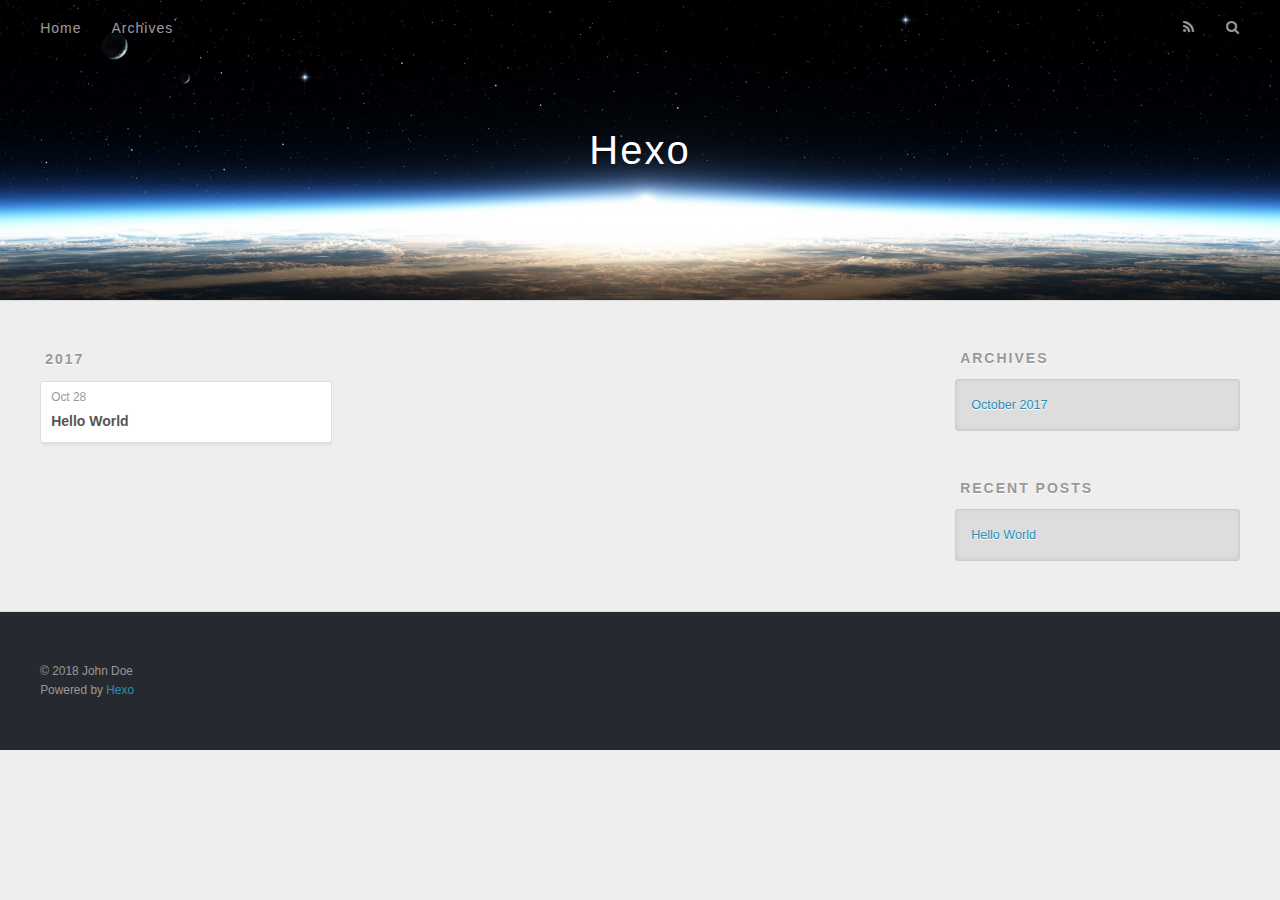
==== archives/index.html @ b854b88f "Site updated: 2018-07-21 10:05:24" ====
<!DOCTYPE html>
<html>
<head>
  <meta charset="utf-8">
  
  <title>Archives | Hexo</title>
  <meta name="viewport" content="width=device-width, initial-scale=1, maximum-scale=1">
  <meta property="og:type" content="website">
<meta property="og:title" content="Hexo">
<meta property="og:url" content="http://yoursite.com/archives/index.html">
<meta property="og:site_name" content="Hexo">
<meta property="og:locale" content="default">
<meta name="twitter:card" content="summary">
<meta name="twitter:title" content="Hexo">
  
    <link rel="alternate" href="/atom.xml" title="Hexo" type="application/atom+xml">
  
  
    <link rel="icon" href="/favicon.png">
  
  
    <link href="//fonts.googleapis.com/css?family=Source+Code+Pro" rel="stylesheet" type="text/css">
  
  <link rel="stylesheet" href="/css/style.css">
  

</head>

<body>
  <div id="container">
    <div id="wrap">
      <header id="header">
  <div id="banner"></div>
  <div id="header-outer" class="outer">
    <div id="header-title" class="inner">
      <h1 id="logo-wrap">
        <a href="/" id="logo">Hexo</a>
      </h1>
      
    </div>
    <div id="header-inner" class="inner">
      <nav id="main-nav">
        <a id="main-nav-toggle" class="nav-icon"></a>
        
          <a class="main-nav-link" href="/">Home</a>
        
          <a class="main-nav-link" href="/archives">Archives</a>
        
      </nav>
      <nav id="sub-nav">
        
          <a id="nav-rss-link" class="nav-icon" href="/atom.xml" title="RSS Feed"></a>
        
        <a id="nav-search-btn" class="nav-icon" title="Search"></a>
      </nav>
      <div id="search-form-wrap">
        <form action="//google.com/search" method="get" accept-charset="UTF-8" class="search-form"><input type="search" name="q" class="search-form-input" placeholder="Search"><button type="submit" class="search-form-submit">&#xF002;</button><input type="hidden" name="sitesearch" value="http://yoursite.com"></form>
      </div>
    </div>
  </div>
</header>
      <div class="outer">
        <section id="main">
  
  
    
    
      
      
      <section class="archives-wrap">
        <div class="archive-year-wrap">
          <a href="/archives/2017" class="archive-year">2017</a>
        </div>
        <div class="archives">
    
    <article class="archive-article archive-type-post">
  <div class="archive-article-inner">
    <header class="archive-article-header">
      <a href="/2017/10/28/hello-world/" class="archive-article-date">
  <time datetime="2017-10-28T00:39:58.000Z" itemprop="datePublished">Oct 28</time>
</a>
      
  
    <h1 itemprop="name">
      <a class="archive-article-title" href="/2017/10/28/hello-world/">Hello World</a>
    </h1>
  

    </header>
  </div>
</article>
  
  
    </div></section>
  

</section>
        
          <aside id="sidebar">
  
    

  
    

  
    
  
    
  <div class="widget-wrap">
    <h3 class="widget-title">Archives</h3>
    <div class="widget">
      <ul class="archive-list"><li class="archive-list-item"><a class="archive-list-link" href="/archives/2017/10/">October 2017</a></li></ul>
    </div>
  </div>


  
    
  <div class="widget-wrap">
    <h3 class="widget-title">Recent Posts</h3>
    <div class="widget">
      <ul>
        
          <li>
            <a href="/2017/10/28/hello-world/">Hello World</a>
          </li>
        
      </ul>
    </div>
  </div>

  
</aside>
        
      </div>
      <footer id="footer">
  
  <div class="outer">
    <div id="footer-info" class="inner">
      &copy; 2018 John Doe<br>
      Powered by <a href="http://hexo.io/" target="_blank">Hexo</a>
    </div>
  </div>
</footer>
    </div>
    <nav id="mobile-nav">
  
    <a href="/" class="mobile-nav-link">Home</a>
  
    <a href="/archives" class="mobile-nav-link">Archives</a>
  
</nav>
    

<script src="//ajax.googleapis.com/ajax/libs/jquery/2.0.3/jquery.min.js"></script>


  <link rel="stylesheet" href="/fancybox/jquery.fancybox.css">
  <script src="/fancybox/jquery.fancybox.pack.js"></script>


<script src="/js/script.js"></script>

  </div>
</body>
</html>
---- css/style.css ----
body {
  width: 100%;
}
body:before,
body:after {
  content: "";
  display: table;
}
body:after {
  clear: both;
}
html,
body,
div,
span,
applet,
object,
iframe,
h1,
h2,
h3,
h4,
h5,
h6,
p,
blockquote,
pre,
a,
abbr,
acronym,
address,
big,
cite,
code,
del,
dfn,
em,
img,
ins,
kbd,
q,
s,
samp,
small,
strike,
strong,
sub,
sup,
tt,
var,
dl,
dt,
dd,
ol,
ul,
li,
fieldset,
form,
label,
legend,
table,
caption,
tbody,
tfoot,
thead,
tr,
th,
td {
  margin: 0;
  padding: 0;
  border: 0;
  outline: 0;
  font-weight: inherit;
  font-style: inherit;
  font-family: inherit;
  font-size: 100%;
  vertical-align: baseline;
}
body {
  line-height: 1;
  color: #000;
  background: #fff;
}
ol,
ul {
  list-style: none;
}
table {
  border-collapse: separate;
  border-spacing: 0;
  vertical-align: middle;
}
caption,
th,
td {
  text-align: left;
  font-weight: normal;
  vertical-align: middle;
}
a img {
  border: none;
}
input,
button {
  margin: 0;
  padding: 0;
}
input::-moz-focus-inner,
button::-moz-focus-inner {
  border: 0;
  padding: 0;
}
@font-face {
  font-family: FontAwesome;
  font-style: normal;
  font-weight: normal;
  src: url("fonts/fontawesome-webfont.eot?v=#4.0.3");
  src: url("fonts/fontawesome-webfont.eot?#iefix&v=#4.0.3") format("embedded-opentype"), url("fonts/fontawesome-webfont.woff?v=#4.0.3") format("woff"), url("fonts/fontawesome-webfont.ttf?v=#4.0.3") format("truetype"), url("fonts/fontawesome-webfont.svg#fontawesomeregular?v=#4.0.3") format("svg");
}
html,
body,
#container {
  height: 100%;
}
body {
  background: #eee;
  font: 14px "Helvetica Neue", Helvetica, Arial, sans-serif;
  -webkit-text-size-adjust: 100%;
}
.outer {
  max-width: 1220px;
  margin: 0 auto;
  padding: 0 20px;
}
.outer:before,
.outer:after {
  content: "";
  display: table;
}
.outer:after {
  clear: both;
}
.inner {
  display: inline;
  float: left;
  width: 98.33333333333333%;
  margin: 0 0.833333333333333%;
}
.left,
.alignleft {
  float: left;
}
.right,
.alignright {
  float: right;
}
.clear {
  clear: both;
}
#container {
  position: relative;
}
.mobile-nav-on {
  overflow: hidden;
}
#wrap {
  height: 100%;
  width: 100%;
  position: absolute;
  top: 0;
  left: 0;
  -webkit-transition: 0.2s ease-out;
  -moz-transition: 0.2s ease-out;
  -ms-transition: 0.2s ease-out;
  transition: 0.2s ease-out;
  z-index: 1;
  background: #eee;
}
.mobile-nav-on #wrap {
  left: 280px;
}
@media screen and (min-width: 768px) {
  #main {
    display: inline;
    float: left;
    width: 73.33333333333333%;
    margin: 0 0.833333333333333%;
  }
}
.article-date,
.article-category-link,
.archive-year,
.widget-title {
  text-decoration: none;
  text-transform: uppercase;
  letter-spacing: 2px;
  color: #999;
  margin-bottom: 1em;
  margin-left: 5px;
  line-height: 1em;
  text-shadow: 0 1px #fff;
  font-weight: bold;
}
.article-inner,
.archive-article-inner {
  background: #fff;
  -webkit-box-shadow: 1px 2px 3px #ddd;
  box-shadow: 1px 2px 3px #ddd;
  border: 1px solid #ddd;
  border-radius: 3px;
}
.article-entry h1,
.widget h1 {
  font-size: 2em;
}
.article-entry h2,
.widget h2 {
  font-size: 1.5em;
}
.article-entry h3,
.widget h3 {
  font-size: 1.3em;
}
.article-entry h4,
.widget h4 {
  font-size: 1.2em;
}
.article-entry h5,
.widget h5 {
  font-size: 1em;
}
.article-entry h6,
.widget h6 {
  font-size: 1em;
  color: #999;
}
.article-entry hr,
.widget hr {
  border: 1px dashed #ddd;
}
.article-entry strong,
.widget strong {
  font-weight: bold;
}
.article-entry em,
.widget em,
.article-entry cite,
.widget cite {
  font-style: italic;
}
.article-entry sup,
.widget sup,
.article-entry sub,
.widget sub {
  font-size: 0.75em;
  line-height: 0;
  position: relative;
  vertical-align: baseline;
}
.article-entry sup,
.widget sup {
  top: -0.5em;
}
.article-entry sub,
.widget sub {
  bottom: -0.2em;
}
.article-entry small,
.widget small {
  font-size: 0.85em;
}
.article-entry acronym,
.widget acronym,
.article-entry abbr,
.widget abbr {
  border-bottom: 1px dotted;
}
.article-entry ul,
.widget ul,
.article-entry ol,
.widget ol,
.article-entry dl,
.widget dl {
  margin: 0 20px;
  line-height: 1.6em;
}
.article-entry ul ul,
.widget ul ul,
.article-entry ol ul,
.widget ol ul,
.article-entry ul ol,
.widget ul ol,
.article-entry ol ol,
.widget ol ol {
  margin-top: 0;
  margin-bottom: 0;
}
.article-entry ul,
.widget ul {
  list-style: disc;
}
.article-entry ol,
.widget ol {
  list-style: decimal;
}
.article-entry dt,
.widget dt {
  font-weight: bold;
}
#header {
  height: 300px;
  position: relative;
  border-bottom: 1px solid #ddd;
}
#header:before,
#header:after {
  content: "";
  position: absolute;
  left: 0;
  right: 0;
  height: 40px;
}
#header:before {
  top: 0;
  background: -webkit-linear-gradient(rgba(0,0,0,0.2), transparent);
  background: -moz-linear-gradient(rgba(0,0,0,0.2), transparent);
  background: -ms-linear-gradient(rgba(0,0,0,0.2), transparent);
  background: linear-gradient(rgba(0,0,0,0.2), transparent);
}
#header:after {
  bottom: 0;
  background: -webkit-linear-gradient(transparent, rgba(0,0,0,0.2));
  background: -moz-linear-gradient(transparent, rgba(0,0,0,0.2));
  background: -ms-linear-gradient(transparent, rgba(0,0,0,0.2));
  background: linear-gradient(transparent, rgba(0,0,0,0.2));
}
#header-outer {
  height: 100%;
  position: relative;
}
#header-inner {
  position: relative;
  overflow: hidden;
}
#banner {
  position: absolute;
  top: 0;
  left: 0;
  width: 100%;
  height: 100%;
  background: url("images/banner.jpg") center #000;
  -webkit-background-size: cover;
  -moz-background-size: cover;
  background-size: cover;
  z-index: -1;
}
#header-title {
  text-align: center;
  height: 40px;
  position: absolute;
  top: 50%;
  left: 0;
  margin-top: -20px;
}
#logo,
#subtitle {
  text-decoration: none;
  color: #fff;
  font-weight: 300;
  text-shadow: 0 1px 4px rgba(0,0,0,0.3);
}
#logo {
  font-size: 40px;
  line-height: 40px;
  letter-spacing: 2px;
}
#subtitle {
  font-size: 16px;
  line-height: 16px;
  letter-spacing: 1px;
}
#subtitle-wrap {
  margin-top: 16px;
}
#main-nav {
  float: left;
  margin-left: -15px;
}
.nav-icon,
.main-nav-link {
  float: left;
  color: #fff;
  opacity: 0.6;
  text-decoration: none;
  text-shadow: 0 1px rgba(0,0,0,0.2);
  -webkit-transition: opacity 0.2s;
  -moz-transition: opacity 0.2s;
  -ms-transition: opacity 0.2s;
  transition: opacity 0.2s;
  display: block;
  padding: 20px 15px;
}
.nav-icon:hover,
.main-nav-link:hover {
  opacity: 1;
}
.nav-icon {
  font-family: FontAwesome;
  text-align: center;
  font-size: 14px;
  width: 14px;
  height: 14px;
  padding: 20px 15px;
  position: relative;
  cursor: pointer;
}
.main-nav-link {
  font-weight: 300;
  letter-spacing: 1px;
}
@media screen and (max-width: 479px) {
  .main-nav-link {
    display: none;
  }
}
#main-nav-toggle {
  display: none;
}
#main-nav-toggle:before {
  content: "\f0c9";
}
@media screen and (max-width: 479px) {
  #main-nav-toggle {
    display: block;
  }
}
#sub-nav {
  float: right;
  margin-right: -15px;
}
#nav-rss-link:before {
  content: "\f09e";
}
#nav-search-btn:before {
  content: "\f002";
}
#search-form-wrap {
  position: absolute;
  top: 15px;
  width: 150px;
  height: 30px;
  right: -150px;
  opacity: 0;
  -webkit-transition: 0.2s ease-out;
  -moz-transition: 0.2s ease-out;
  -ms-transition: 0.2s ease-out;
  transition: 0.2s ease-out;
}
#search-form-wrap.on {
  opacity: 1;
  right: 0;
}
@media screen and (max-width: 479px) {
  #search-form-wrap {
    width: 100%;
    right: -100%;
  }
}
.search-form {
  position: absolute;
  top: 0;
  left: 0;
  right: 0;
  background: #fff;
  padding: 5px 15px;
  border-radius: 15px;
  -webkit-box-shadow: 0 0 10px rgba(0,0,0,0.3);
  box-shadow: 0 0 10px rgba(0,0,0,0.3);
}
.search-form-input {
  border: none;
  background: none;
  color: #555;
  width: 100%;
  font: 13px "Helvetica Neue", Helvetica, Arial, sans-serif;
  outline: none;
}
.search-form-input::-webkit-search-results-decoration,
.search-form-input::-webkit-search-cancel-button {
  -webkit-appearance: none;
}
.search-form-submit {
  position: absolute;
  top: 50%;
  right: 10px;
  margin-top: -7px;
  font: 13px FontAwesome;
  border: none;
  background: none;
  color: #bbb;
  cursor: pointer;
}
.search-form-submit:hover,
.search-form-submit:focus {
  color: #777;
}
.article {
  margin: 50px 0;
}
.article-inner {
  overflow: hidden;
}
.article-meta:before,
.article-meta:after {
  content: "";
  display: table;
}
.article-meta:after {
  clear: both;
}
.article-date {
  float: left;
}
.article-category {
  float: left;
  line-height: 1em;
  color: #ccc;
  text-shadow: 0 1px #fff;
  margin-left: 8px;
}
.article-category:before {
  content: "\2022";
}
.article-category-link {
  margin: 0 12px 1em;
}
.article-header {
  padding: 20px 20px 0;
}
.article-title {
  text-decoration: none;
  font-size: 2em;
  font-weight: bold;
  color: #555;
  line-height: 1.1em;
  -webkit-transition: color 0.2s;
  -moz-transition: color 0.2s;
  -ms-transition: color 0.2s;
  transition: color 0.2s;
}
a.article-title:hover {
  color: #258fb8;
}
.article-entry {
  color: #555;
  padding: 0 20px;
}
.article-entry:before,
.article-entry:after {
  content: "";
  display: table;
}
.article-entry:after {
  clear: both;
}
.article-entry p,
.article-entry table {
  line-height: 1.6em;
  margin: 1.6em 0;
}
.article-entry h1,
.article-entry h2,
.article-entry h3,
.article-entry h4,
.article-entry h5,
.article-entry h6 {
  font-weight: bold;
}
.article-entry h1,
.article-entry h2,
.article-entry h3,
.article-entry h4,
.article-entry h5,
.article-entry h6 {
  line-height: 1.1em;
  margin: 1.1em 0;
}
.article-entry a {
  color: #258fb8;
  text-decoration: none;
}
.article-entry a:hover {
  text-decoration: underline;
}
.article-entry ul,
.article-entry ol,
.article-entry dl {
  margin-top: 1.6em;
  margin-bottom: 1.6em;
}
.article-entry img,
.article-entry video {
  max-width: 100%;
  height: auto;
  display: block;
  margin: auto;
}
.article-entry iframe {
  border: none;
}
.article-entry table {
  width: 100%;
  border-collapse: collapse;
  border-spacing: 0;
}
.article-entry th {
  font-weight: bold;
  border-bottom: 3px solid #ddd;
  padding-bottom: 0.5em;
}
.article-entry td {
  border-bottom: 1px solid #ddd;
  padding: 10px 0;
}
.article-entry blockquote {
  font-family: Georgia, "Times New Roman", serif;
  font-size: 1.4em;
  margin: 1.6em 20px;
  text-align: center;
}
.article-entry blockquote footer {
  font-size: 14px;
  margin: 1.6em 0;
  font-family: "Helvetica Neue", Helvetica, Arial, sans-serif;
}
.article-entry blockquote footer cite:before {
  content: "—";
  padding: 0 0.5em;
}
.article-entry .pullquote {
  text-align: left;
  width: 45%;
  margin: 0;
}
.article-entry .pullquote.left {
  margin-left: 0.5em;
  margin-right: 1em;
}
.article-entry .pullquote.right {
  margin-right: 0.5em;
  margin-left: 1em;
}
.article-entry .caption {
  color: #999;
  display: block;
  font-size: 0.9em;
  margin-top: 0.5em;
  position: relative;
  text-align: center;
}
.article-entry .video-container {
  position: relative;
  padding-top: 56.25%;
  height: 0;
  overflow: hidden;
}
.article-entry .video-container iframe,
.article-entry .video-container object,
.article-entry .video-container embed {
  position: absolute;
  top: 0;
  left: 0;
  width: 100%;
  height: 100%;
  margin-top: 0;
}
.article-more-link a {
  display: inline-block;
  line-height: 1em;
  padding: 6px 15px;
  border-radius: 15px;
  background: #eee;
  color: #999;
  text-shadow: 0 1px #fff;
  text-decoration: none;
}
.article-more-link a:hover {
  background: #258fb8;
  color: #fff;
  text-decoration: none;
  text-shadow: 0 1px #1e7293;
}
.article-footer {
  font-size: 0.85em;
  line-height: 1.6em;
  border-top: 1px solid #ddd;
  padding-top: 1.6em;
  margin: 0 20px 20px;
}
.article-footer:before,
.article-footer:after {
  content: "";
  display: table;
}
.article-footer:after {
  clear: both;
}
.article-footer a {
  color: #999;
  text-decoration: none;
}
.article-footer a:hover {
  color: #555;
}
.article-tag-list-item {
  float: left;
  margin-right: 10px;
}
.article-tag-list-link:before {
  content: "#";
}
.article-comment-link {
  float: right;
}
.article-comment-link:before {
  content: "\f075";
  font-family: FontAwesome;
  padding-right: 8px;
}
.article-share-link {
  cursor: pointer;
  float: right;
  margin-left: 20px;
}
.article-share-link:before {
  content: "\f064";
  font-family: FontAwesome;
  padding-right: 6px;
}
#article-nav {
  position: relative;
}
#article-nav:before,
#article-nav:after {
  content: "";
  display: table;
}
#article-nav:after {
  clear: both;
}
@media screen and (min-width: 768px) {
  #article-nav {
    margin: 50px 0;
  }
  #article-nav:before {
    width: 8px;
    height: 8px;
    position: absolute;
    top: 50%;
    left: 50%;
    margin-top: -4px;
    margin-left: -4px;
    content: "";
    border-radius: 50%;
    background: #ddd;
    -webkit-box-shadow: 0 1px 2px #fff;
    box-shadow: 0 1px 2px #fff;
  }
}
.article-nav-link-wrap {
  text-decoration: none;
  text-shadow: 0 1px #fff;
  color: #999;
  -webkit-box-sizing: border-box;
  -moz-box-sizing: border-box;
  box-sizing: border-box;
  margin-top: 50px;
  text-align: center;
  display: block;
}
.article-nav-link-wrap:hover {
  color: #555;
}
@media screen and (min-width: 768px) {
  .article-nav-link-wrap {
    width: 50%;
    margin-top: 0;
  }
}
@media screen and (min-width: 768px) {
  #article-nav-newer {
    float: left;
    text-align: right;
    padding-right: 20px;
  }
}
@media screen and (min-width: 768px) {
  #article-nav-older {
    float: right;
    text-align: left;
    padding-left: 20px;
  }
}
.article-nav-caption {
  text-transform: uppercase;
  letter-spacing: 2px;
  color: #ddd;
  line-height: 1em;
  font-weight: bold;
}
#article-nav-newer .article-nav-caption {
  margin-right: -2px;
}
.article-nav-title {
  font-size: 0.85em;
  line-height: 1.6em;
  margin-top: 0.5em;
}
.article-share-box {
  position: absolute;
  display: none;
  background: #fff;
  -webkit-box-shadow: 1px 2px 10px rgba(0,0,0,0.2);
  box-shadow: 1px 2px 10px rgba(0,0,0,0.2);
  border-radius: 3px;
  margin-left: -145px;
  overflow: hidden;
  z-index: 1;
}
.article-share-box.on {
  display: block;
}
.article-share-input {
  width: 100%;
  background: none;
  -webkit-box-sizing: border-box;
  -moz-box-sizing: border-box;
  box-sizing: border-box;
  font: 14px "Helvetica Neue", Helvetica, Arial, sans-serif;
  padding: 0 15px;
  color: #555;
  outline: none;
  border: 1px solid #ddd;
  border-radius: 3px 3px 0 0;
  height: 36px;
  line-height: 36px;
}
.article-share-links {
  background: #eee;
}
.article-share-links:before,
.article-share-links:after {
  content: "";
  display: table;
}
.article-share-links:after {
  clear: both;
}
.article-share-twitter,
.article-share-facebook,
.article-share-pinterest,
.article-share-google {
  width: 50px;
  height: 36px;
  display: block;
  float: left;
  position: relative;
  color: #999;
  text-shadow: 0 1px #fff;
}
.article-share-twitter:before,
.article-share-facebook:before,
.article-share-pinterest:before,
.article-share-google:before {
  font-size: 20px;
  font-family: FontAwesome;
  width: 20px;
  height: 20px;
  position: absolute;
  top: 50%;
  left: 50%;
  margin-top: -10px;
  margin-left: -10px;
  text-align: center;
}
.article-share-twitter:hover,
.article-share-facebook:hover,
.article-share-pinterest:hover,
.article-share-google:hover {
  color: #fff;
}
.article-share-twitter:before {
  content: "\f099";
}
.article-share-twitter:hover {
  background: #00aced;
  text-shadow: 0 1px #008abe;
}
.article-share-facebook:before {
  content: "\f09a";
}
.article-share-facebook:hover {
  background: #3b5998;
  text-shadow: 0 1px #2f477a;
}
.article-share-pinterest:before {
  content: "\f0d2";
}
.article-share-pinterest:hover {
  background: #cb2027;
  text-shadow: 0 1px #a21a1f;
}
.article-share-google:before {
  content: "\f0d5";
}
.article-share-google:hover {
  background: #dd4b39;
  text-shadow: 0 1px #be3221;
}
.article-gallery {
  background: #000;
  position: relative;
}
.article-gallery-photos {
  position: relative;
  overflow: hidden;
}
.article-gallery-img {
  display: none;
  max-width: 100%;
}
.article-gallery-img:first-child {
  display: block;
}
.article-gallery-img.loaded {
  position: absolute;
  display: block;
}
.article-gallery-img img {
  display: block;
  max-width: 100%;
  margin: 0 auto;
}
#comments {
  background: #fff;
  -webkit-box-shadow: 1px 2px 3px #ddd;
  box-shadow: 1px 2px 3px #ddd;
  padding: 20px;
  border: 1px solid #ddd;
  border-radius: 3px;
  margin: 50px 0;
}
#comments a {
  color: #258fb8;
}
.archives-wrap {
  margin: 50px 0;
}
.archives:before,
.archives:after {
  content: "";
  display: table;
}
.archives:after {
  clear: both;
}
.archive-year-wrap {
  margin-bottom: 1em;
}
.archives {
  -webkit-column-gap: 10px;
  -moz-column-gap: 10px;
  column-gap: 10px;
}
@media screen and (min-width: 480px) and (max-width: 767px) {
  .archives {
    -webkit-column-count: 2;
    -moz-column-count: 2;
    column-count: 2;
  }
}
@media screen and (min-width: 768px) {
  .archives {
    -webkit-column-count: 3;
    -moz-column-count: 3;
    column-count: 3;
  }
}
.archive-article {
  -webkit-column-break-inside: avoid;
  page-break-inside: avoid;
  overflow: hidden;
  break-inside: avoid-column;
}
.archive-article-inner {
  padding: 10px;
  margin-bottom: 15px;
}
.archive-article-title {
  text-decoration: none;
  font-weight: bold;
  color: #555;
  -webkit-transition: color 0.2s;
  -moz-transition: color 0.2s;
  -ms-transition: color 0.2s;
  transition: color 0.2s;
  line-height: 1.6em;
}
.archive-article-title:hover {
  color: #258fb8;
}
.archive-article-footer {
  margin-top: 1em;
}
.archive-article-date {
  color: #999;
  text-decoration: none;
  font-size: 0.85em;
  line-height: 1em;
  margin-bottom: 0.5em;
  display: block;
}
#page-nav {
  margin: 50px auto;
  background: #fff;
  -webkit-box-shadow: 1px 2px 3px #ddd;
  box-shadow: 1px 2px 3px #ddd;
  border: 1px solid #ddd;
  border-radius: 3px;
  text-align: center;
  color: #999;
  overflow: hidden;
}
#page-nav:before,
#page-nav:after {
  content: "";
  display: table;
}
#page-nav:after {
  clear: both;
}
#page-nav a,
#page-nav span {
  padding: 10px 20px;
  line-height: 1;
  height: 2ex;
}
#page-nav a {
  color: #999;
  text-decoration: none;
}
#page-nav a:hover {
  background: #999;
  color: #fff;
}
#page-nav .prev {
  float: left;
}
#page-nav .next {
  float: right;
}
#page-nav .page-number {
  display: inline-block;
}
@media screen and (max-width: 479px) {
  #page-nav .page-number {
    display: none;
  }
}
#page-nav .current {
  color: #555;
  font-weight: bold;
}
#page-nav .space {
  color: #ddd;
}
#footer {
  background: #262a30;
  padding: 50px 0;
  border-top: 1px solid #ddd;
  color: #999;
}
#footer a {
  color: #258fb8;
  text-decoration: none;
}
#footer a:hover {
  text-decoration: underline;
}
#footer-info {
  line-height: 1.6em;
  font-size: 0.85em;
}
.article-entry pre,
.article-entry .highlight {
  background: #2d2d2d;
  margin: 0 -20px;
  padding: 15px 20px;
  border-style: solid;
  border-color: #ddd;
  border-width: 1px 0;
  overflow: auto;
  color: #ccc;
  line-height: 22.400000000000002px;
}
.article-entry .highlight .gutter pre,
.article-entry .gist .gist-file .gist-data .line-numbers {
  color: #666;
  font-size: 0.85em;
}
.article-entry pre,
.article-entry code {
  font-family: "Source Code Pro", Consolas, Monaco, Menlo, Consolas, monospace;
}
.article-entry code {
  background: #eee;
  text-shadow: 0 1px #fff;
  padding: 0 0.3em;
}
.article-entry pre code {
  background: none;
  text-shadow: none;
  padding: 0;
}
.article-entry .highlight pre {
  border: none;
  margin: 0;
  padding: 0;
}
.article-entry .highlight table {
  margin: 0;
  width: auto;
}
.article-entry .highlight td {
  border: none;
  padding: 0;
}
.article-entry .highlight figcaption {
  font-size: 0.85em;
  color: #999;
  line-height: 1em;
  margin-bottom: 1em;
}
.article-entry .highlight figcaption:before,
.article-entry .highlight figcaption:after {
  content: "";
  display: table;
}
.article-entry .highlight figcaption:after {
  clear: both;
}
.article-entry .highlight figcaption a {
  float: right;
}
.article-entry .highlight .gutter pre {
  text-align: right;
  padding-right: 20px;
}
.article-entry .highlight .line {
  height: 22.400000000000002px;
}
.article-entry .highlight .line.marked {
  background: #515151;
}
.article-entry .gist {
  margin: 0 -20px;
  border-style: solid;
  border-color: #ddd;
  border-width: 1px 0;
  background: #2d2d2d;
  padding: 15px 20px 15px 0;
}
.article-entry .gist .gist-file {
  border: none;
  font-family: "Source Code Pro", Consolas, Monaco, Menlo, Consolas, monospace;
  margin: 0;
}
.article-entry .gist .gist-file .gist-data {
  background: none;
  border: none;
}
.article-entry .gist .gist-file .gist-data .line-numbers {
  background: none;
  border: none;
  padding: 0 20px 0 0;
}
.article-entry .gist .gist-file .gist-data .line-data {
  padding: 0 !important;
}
.article-entry .gist .gist-file .highlight {
  margin: 0;
  padding: 0;
  border: none;
}
.article-entry .gist .gist-file .gist-meta {
  background: #2d2d2d;
  color: #999;
  font: 0.85em "Helvetica Neue", Helvetica, Arial, sans-serif;
  text-shadow: 0 0;
  padding: 0;
  margin-top: 1em;
  margin-left: 20px;
}
.article-entry .gist .gist-file .gist-meta a {
  color: #258fb8;
  font-weight: normal;
}
.article-entry .gist .gist-file .gist-meta a:hover {
  text-decoration: underline;
}
pre .comment,
pre .title {
  color: #999;
}
pre .variable,
pre .attribute,
pre .tag,
pre .regexp,
pre .ruby .constant,
pre .xml .tag .title,
pre .xml .pi,
pre .xml .doctype,
pre .html .doctype,
pre .css .id,
pre .css .class,
pre .css .pseudo {
  color: #f2777a;
}
pre .number,
pre .preprocessor,
pre .built_in,
pre .literal,
pre .params,
pre .constant {
  color: #f99157;
}
pre .class,
pre .ruby .class .title,
pre .css .rules .attribute {
  color: #9c9;
}
pre .string,
pre .value,
pre .inheritance,
pre .header,
pre .ruby .symbol,
pre .xml .cdata {
  color: #9c9;
}
pre .css .hexcolor {
  color: #6cc;
}
pre .function,
pre .python .decorator,
pre .python .title,
pre .ruby .function .title,
pre .ruby .title .keyword,
pre .perl .sub,
pre .javascript .title,
pre .coffeescript .title {
  color: #69c;
}
pre .keyword,
pre .javascript .function {
  color: #c9c;
}
@media screen and (max-width: 479px) {
  #mobile-nav {
    position: absolute;
    top: 0;
    left: 0;
    width: 280px;
    height: 100%;
    background: #191919;
    border-right: 1px solid #fff;
  }
}
@media screen and (max-width: 479px) {
  .mobile-nav-link {
    display: block;
    color: #999;
    text-decoration: none;
    padding: 15px 20px;
    font-weight: bold;
  }
  .mobile-nav-link:hover {
    color: #fff;
  }
}
@media screen and (min-width: 768px) {
  #sidebar {
    display: inline;
    float: left;
    width: 23.333333333333332%;
    margin: 0 0.833333333333333%;
  }
}
.widget-wrap {
  margin: 50px 0;
}
.widget {
  color: #777;
  text-shadow: 0 1px #fff;
  background: #ddd;
  -webkit-box-shadow: 0 -1px 4px #ccc inset;
  box-shadow: 0 -1px 4px #ccc inset;
  border: 1px solid #ccc;
  padding: 15px;
  border-radius: 3px;
}
.widget a {
  color: #258fb8;
  text-decoration: none;
}
.widget a:hover {
  text-decoration: underline;
}
.widget ul ul,
.widget ol ul,
.widget dl ul,
.widget ul ol,
.widget ol ol,
.widget dl ol,
.widget ul dl,
.widget ol dl,
.widget dl dl {
  margin-left: 15px;
  list-style: disc;
}
.widget {
  line-height: 1.6em;
  word-wrap: break-word;
  font-size: 0.9em;
}
.widget ul,
.widget ol {
  list-style: none;
  margin: 0;
}
.widget ul ul,
.widget ol ul,
.widget ul ol,
.widget ol ol {
  margin: 0 20px;
}
.widget ul ul,
.widget ol ul {
  list-style: disc;
}
.widget ul ol,
.widget ol ol {
  list-style: decimal;
}
.category-list-count,
.tag-list-count,
.archive-list-count {
  padding-left: 5px;
  color: #999;
  font-size: 0.85em;
}
.category-list-count:before,
.tag-list-count:before,
.archive-list-count:before {
  content: "(";
}
.category-list-count:after,
.tag-list-count:after,
.archive-list-count:after {
  content: ")";
}
.tagcloud a {
  margin-right: 5px;
  display: inline-block;
}
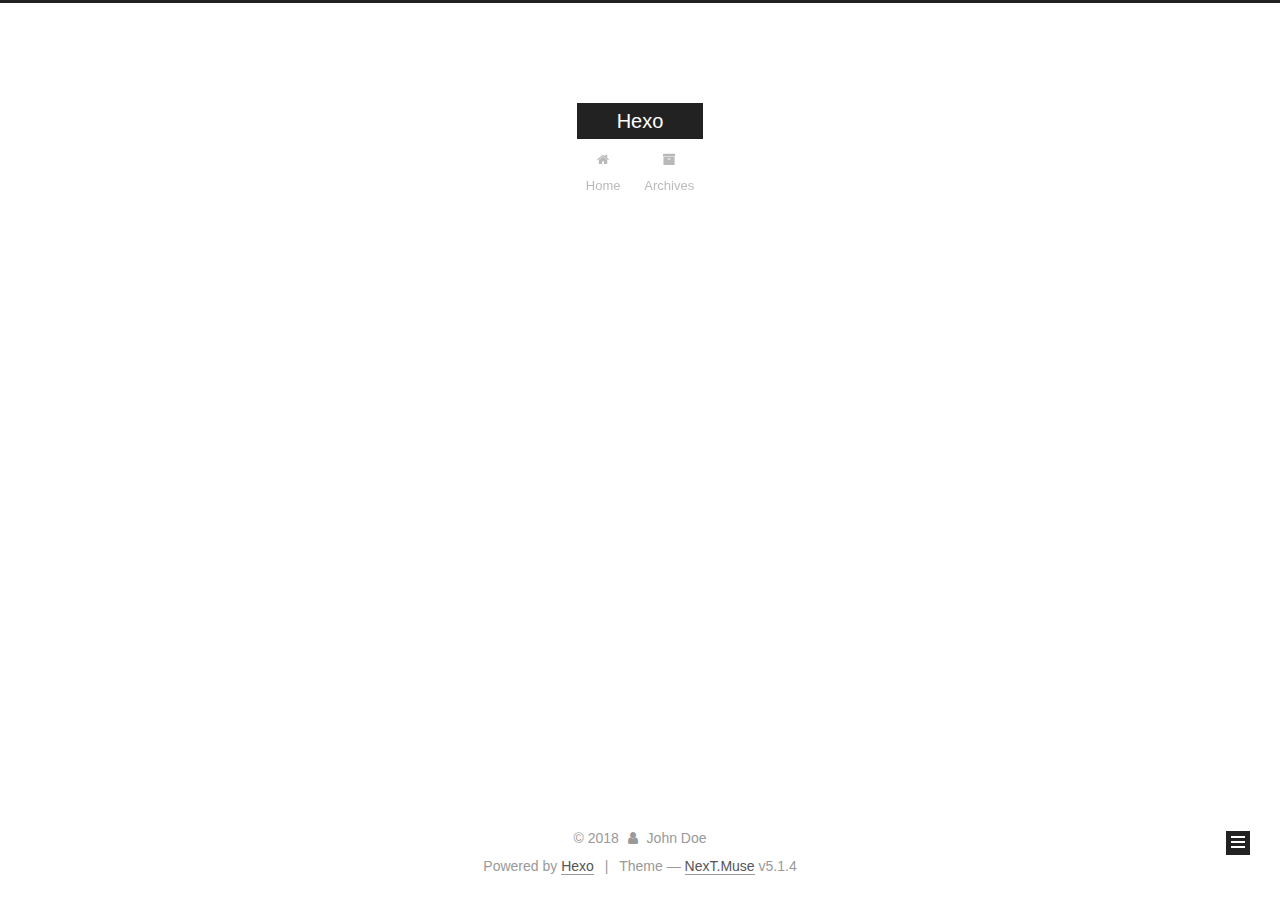
==== commit 7304b4a8: "Site updated: 2018-07-21 11:39:26" ====
--- a/archives/index.html
+++ b/archives/index.html
@@ -1,167 +1,551 @@
 <!DOCTYPE html>
-<html>
+
+
+
+  
+
+
+<html class="theme-next muse use-motion" lang="">
 <head>
-  <meta charset="utf-8">
-  
-  <title>Archives | Hexo</title>
-  <meta name="viewport" content="width=device-width, initial-scale=1, maximum-scale=1">
-  <meta property="og:type" content="website">
+  <meta charset="UTF-8"/>
+<meta http-equiv="X-UA-Compatible" content="IE=edge" />
+<meta name="viewport" content="width=device-width, initial-scale=1, maximum-scale=1"/>
+<meta name="theme-color" content="#222">
+
+
+
+
+
+
+
+
+
+<meta http-equiv="Cache-Control" content="no-transform" />
+<meta http-equiv="Cache-Control" content="no-siteapp" />
+
+
+
+
+
+
+
+
+
+
+
+
+
+
+
+
+  
+  
+  <link href="/lib/fancybox/source/jquery.fancybox.css?v=2.1.5" rel="stylesheet" type="text/css" />
+
+
+
+
+
+
+
+<link href="/lib/font-awesome/css/font-awesome.min.css?v=4.6.2" rel="stylesheet" type="text/css" />
+
+<link href="/css/main.css?v=5.1.4" rel="stylesheet" type="text/css" />
+
+
+  <link rel="apple-touch-icon" sizes="180x180" href="/images/apple-touch-icon-next.png?v=5.1.4">
+
+
+  <link rel="icon" type="image/png" sizes="32x32" href="/images/favicon-32x32-next.png?v=5.1.4">
+
+
+  <link rel="icon" type="image/png" sizes="16x16" href="/images/favicon-16x16-next.png?v=5.1.4">
+
+
+  <link rel="mask-icon" href="/images/logo.svg?v=5.1.4" color="#222">
+
+
+
+
+
+  <meta name="keywords" content="Hexo, NexT" />
+
+
+
+
+
+
+
+
+
+
+<meta property="og:type" content="website">
 <meta property="og:title" content="Hexo">
 <meta property="og:url" content="http://yoursite.com/archives/index.html">
 <meta property="og:site_name" content="Hexo">
 <meta property="og:locale" content="default">
 <meta name="twitter:card" content="summary">
 <meta name="twitter:title" content="Hexo">
-  
-    <link rel="alternate" href="/atom.xml" title="Hexo" type="application/atom+xml">
-  
-  
-    <link rel="icon" href="/favicon.png">
-  
-  
-    <link href="//fonts.googleapis.com/css?family=Source+Code+Pro" rel="stylesheet" type="text/css">
-  
-  <link rel="stylesheet" href="/css/style.css">
-  
+
+
+
+<script type="text/javascript" id="hexo.configurations">
+  var NexT = window.NexT || {};
+  var CONFIG = {
+    root: '/',
+    scheme: 'Muse',
+    version: '5.1.4',
+    sidebar: {"position":"left","display":"post","offset":12,"b2t":false,"scrollpercent":false,"onmobile":false},
+    fancybox: true,
+    tabs: true,
+    motion: {"enable":true,"async":false,"transition":{"post_block":"fadeIn","post_header":"slideDownIn","post_body":"slideDownIn","coll_header":"slideLeftIn","sidebar":"slideUpIn"}},
+    duoshuo: {
+      userId: '0',
+      author: 'Author'
+    },
+    algolia: {
+      applicationID: '',
+      apiKey: '',
+      indexName: '',
+      hits: {"per_page":10},
+      labels: {"input_placeholder":"Search for Posts","hits_empty":"We didn't find any results for the search: ${query}","hits_stats":"${hits} results found in ${time} ms"}
+    }
+  };
+</script>
+
+
+
+  <link rel="canonical" href="http://yoursite.com/archives/"/>
+
+
+
+
+
+  <title>Archive | Hexo</title>
+  
+
+
+
+
+
+
+
 
 </head>
 
-<body>
-  <div id="container">
-    <div id="wrap">
-      <header id="header">
-  <div id="banner"></div>
-  <div id="header-outer" class="outer">
-    <div id="header-title" class="inner">
-      <h1 id="logo-wrap">
-        <a href="/" id="logo">Hexo</a>
-      </h1>
-      
+<body itemscope itemtype="http://schema.org/WebPage" lang="default">
+
+  
+  
+    
+  
+
+  <div class="container sidebar-position-left page-archive">
+    <div class="headband"></div>
+
+    <header id="header" class="header" itemscope itemtype="http://schema.org/WPHeader">
+      <div class="header-inner"><div class="site-brand-wrapper">
+  <div class="site-meta ">
+    
+
+    <div class="custom-logo-site-title">
+      <a href="/"  class="brand" rel="start">
+        <span class="logo-line-before"><i></i></span>
+        <span class="site-title">Hexo</span>
+        <span class="logo-line-after"><i></i></span>
+      </a>
     </div>
-    <div id="header-inner" class="inner">
-      <nav id="main-nav">
-        <a id="main-nav-toggle" class="nav-icon"></a>
-        
-          <a class="main-nav-link" href="/">Home</a>
-        
-          <a class="main-nav-link" href="/archives">Archives</a>
-        
-      </nav>
-      <nav id="sub-nav">
-        
-          <a id="nav-rss-link" class="nav-icon" href="/atom.xml" title="RSS Feed"></a>
-        
-        <a id="nav-search-btn" class="nav-icon" title="Search"></a>
-      </nav>
-      <div id="search-form-wrap">
-        <form action="//google.com/search" method="get" accept-charset="UTF-8" class="search-form"><input type="search" name="q" class="search-form-input" placeholder="Search"><button type="submit" class="search-form-submit">&#xF002;</button><input type="hidden" name="sitesearch" value="http://yoursite.com"></form>
+      
+        <p class="site-subtitle"></p>
+      
+  </div>
+
+  <div class="site-nav-toggle">
+    <button>
+      <span class="btn-bar"></span>
+      <span class="btn-bar"></span>
+      <span class="btn-bar"></span>
+    </button>
+  </div>
+</div>
+
+<nav class="site-nav">
+  
+
+  
+    <ul id="menu" class="menu">
+      
+        
+        <li class="menu-item menu-item-home">
+          <a href="/" rel="section">
+            
+              <i class="menu-item-icon fa fa-fw fa-home"></i> <br />
+            
+            Home
+          </a>
+        </li>
+      
+        
+        <li class="menu-item menu-item-archives">
+          <a href="/archives/" rel="section">
+            
+              <i class="menu-item-icon fa fa-fw fa-archive"></i> <br />
+            
+            Archives
+          </a>
+        </li>
+      
+
+      
+    </ul>
+  
+
+  
+</nav>
+
+
+
+ </div>
+    </header>
+
+    <main id="main" class="main">
+      <div class="main-inner">
+        <div class="content-wrap">
+          <div id="content" class="content">
+            
+
+  
+  
+  
+  <div class="post-block archive">
+    <div id="posts" class="posts-collapse">
+      <span class="archive-move-on"></span>
+
+      <span class="archive-page-counter">
+        
+        
+        
+          
+        
+        Um..! 1 post. Keep on posting.
+      </span>
+
+      
+
+        
+        
+        
+
+        
+          
+          <div class="collection-title">
+            <h1 class="archive-year" id="archive-year-2017">2017</h1>
+          </div>
+        
+        
+
+        
+
+  <article class="post post-type-normal" itemscope itemtype="http://schema.org/Article">
+    <header class="post-header">
+
+      <h2 class="post-title">
+        
+            <a class="post-title-link" href="/2017/10/28/hello-world/" itemprop="url">
+              
+                <span itemprop="name">Hello World</span>
+              
+            </a>
+        
+      </h2>
+
+      <div class="post-meta">
+        <time class="post-time" itemprop="dateCreated"
+              datetime="2017-10-28T08:39:58+08:00"
+              content="2017-10-28" >
+          10-28
+        </time>
       </div>
+
+    </header>
+  </article>
+
+
+
+      
+
     </div>
   </div>
-</header>
-      <div class="outer">
-        <section id="main">
-  
-  
-    
-    
-      
-      
-      <section class="archives-wrap">
-        <div class="archive-year-wrap">
-          <a href="/archives/2017" class="archive-year">2017</a>
+  
+  
+  
+
+  
+
+
+
+          </div>
+          
+
+
+          
+
         </div>
-        <div class="archives">
-    
-    <article class="archive-article archive-type-post">
-  <div class="archive-article-inner">
-    <header class="archive-article-header">
-      <a href="/2017/10/28/hello-world/" class="archive-article-date">
-  <time datetime="2017-10-28T00:39:58.000Z" itemprop="datePublished">Oct 28</time>
-</a>
-      
-  
-    <h1 itemprop="name">
-      <a class="archive-article-title" href="/2017/10/28/hello-world/">Hello World</a>
-    </h1>
-  
-
-    </header>
-  </div>
-</article>
-  
-  
-    </div></section>
-  
-
-</section>
-        
-          <aside id="sidebar">
-  
-    
-
-  
-    
-
-  
-    
-  
-    
-  <div class="widget-wrap">
-    <h3 class="widget-title">Archives</h3>
-    <div class="widget">
-      <ul class="archive-list"><li class="archive-list-item"><a class="archive-list-link" href="/archives/2017/10/">October 2017</a></li></ul>
+        
+          
+  
+  <div class="sidebar-toggle">
+    <div class="sidebar-toggle-line-wrap">
+      <span class="sidebar-toggle-line sidebar-toggle-line-first"></span>
+      <span class="sidebar-toggle-line sidebar-toggle-line-middle"></span>
+      <span class="sidebar-toggle-line sidebar-toggle-line-last"></span>
     </div>
   </div>
 
-
-  
+  <aside id="sidebar" class="sidebar">
     
-  <div class="widget-wrap">
-    <h3 class="widget-title">Recent Posts</h3>
-    <div class="widget">
-      <ul>
-        
-          <li>
-            <a href="/2017/10/28/hello-world/">Hello World</a>
-          </li>
-        
-      </ul>
+    <div class="sidebar-inner">
+
+      
+
+      
+
+      <section class="site-overview-wrap sidebar-panel sidebar-panel-active">
+        <div class="site-overview">
+          <div class="site-author motion-element" itemprop="author" itemscope itemtype="http://schema.org/Person">
+            
+              <p class="site-author-name" itemprop="name">John Doe</p>
+              <p class="site-description motion-element" itemprop="description"></p>
+          </div>
+
+          <nav class="site-state motion-element">
+
+            
+              <div class="site-state-item site-state-posts">
+              
+                <a href="/archives/">
+              
+                  <span class="site-state-item-count">1</span>
+                  <span class="site-state-item-name">posts</span>
+                </a>
+              </div>
+            
+
+            
+
+            
+
+          </nav>
+
+          
+
+          
+
+          
+          
+
+          
+          
+
+          
+
+        </div>
+      </section>
+
+      
+
+      
+
     </div>
+  </aside>
+
+
+        
+      </div>
+    </main>
+
+    <footer id="footer" class="footer">
+      <div class="footer-inner">
+        <div class="copyright">&copy; <span itemprop="copyrightYear">2018</span>
+  <span class="with-love">
+    <i class="fa fa-user"></i>
+  </span>
+  <span class="author" itemprop="copyrightHolder">John Doe</span>
+
+  
+</div>
+
+
+  <div class="powered-by">Powered by <a class="theme-link" target="_blank" href="https://hexo.io">Hexo</a></div>
+
+
+
+  <span class="post-meta-divider">|</span>
+
+
+
+  <div class="theme-info">Theme &mdash; <a class="theme-link" target="_blank" href="https://github.com/iissnan/hexo-theme-next">NexT.Muse</a> v5.1.4</div>
+
+
+
+
+        
+
+
+
+
+
+
+
+        
+      </div>
+    </footer>
+
+    
+      <div class="back-to-top">
+        <i class="fa fa-arrow-up"></i>
+        
+      </div>
+    
+
+    
+
   </div>
 
   
-</aside>
-        
-      </div>
-      <footer id="footer">
-  
-  <div class="outer">
-    <div id="footer-info" class="inner">
-      &copy; 2018 John Doe<br>
-      Powered by <a href="http://hexo.io/" target="_blank">Hexo</a>
-    </div>
-  </div>
-</footer>
-    </div>
-    <nav id="mobile-nav">
-  
-    <a href="/" class="mobile-nav-link">Home</a>
-  
-    <a href="/archives" class="mobile-nav-link">Archives</a>
-  
-</nav>
-    
-
-<script src="//ajax.googleapis.com/ajax/libs/jquery/2.0.3/jquery.min.js"></script>
-
-
-  <link rel="stylesheet" href="/fancybox/jquery.fancybox.css">
-  <script src="/fancybox/jquery.fancybox.pack.js"></script>
-
-
-<script src="/js/script.js"></script>
-
-  </div>
+
+<script type="text/javascript">
+  if (Object.prototype.toString.call(window.Promise) !== '[object Function]') {
+    window.Promise = null;
+  }
+</script>
+
+
+
+
+
+
+
+
+
+  
+
+
+
+
+
+
+
+
+
+
+
+
+  
+  
+    <script type="text/javascript" src="/lib/jquery/index.js?v=2.1.3"></script>
+  
+
+  
+  
+    <script type="text/javascript" src="/lib/fastclick/lib/fastclick.min.js?v=1.0.6"></script>
+  
+
+  
+  
+    <script type="text/javascript" src="/lib/jquery_lazyload/jquery.lazyload.js?v=1.9.7"></script>
+  
+
+  
+  
+    <script type="text/javascript" src="/lib/velocity/velocity.min.js?v=1.2.1"></script>
+  
+
+  
+  
+    <script type="text/javascript" src="/lib/velocity/velocity.ui.min.js?v=1.2.1"></script>
+  
+
+  
+  
+    <script type="text/javascript" src="/lib/fancybox/source/jquery.fancybox.pack.js?v=2.1.5"></script>
+  
+
+
+  
+
+
+  <script type="text/javascript" src="/js/src/utils.js?v=5.1.4"></script>
+
+  <script type="text/javascript" src="/js/src/motion.js?v=5.1.4"></script>
+
+
+
+  
+  
+
+  
+
+  
+
+
+  <script type="text/javascript" src="/js/src/bootstrap.js?v=5.1.4"></script>
+
+
+
+  
+
+
+  
+
+
+
+
+	
+
+
+
+
+
+  
+
+
+
+
+
+  
+
+
+
+
+
+
+
+
+
+
+
+
+  
+
+
+
+
+
+  
+
+  
+
+  
+
+  
+  
+
+  
+
+  
+
+  
+
 </body>
-</html>+</html>
--- a/css/main.css
+++ b/css/main.css
@@ -0,0 +1,2662 @@
+/* normalize.css v3.0.2 | MIT License | git.io/normalize */
+html {
+  font-family: sans-serif; /* 1 */
+  -ms-text-size-adjust: 100%; /* 2 */
+  -webkit-text-size-adjust: 100%; /* 2 */
+}
+body {
+  margin: 0;
+}
+article,
+aside,
+details,
+figcaption,
+figure,
+footer,
+header,
+hgroup,
+main,
+menu,
+nav,
+section,
+summary {
+  display: block;
+}
+audio,
+canvas,
+progress,
+video {
+  display: inline-block; /* 1 */
+  vertical-align: baseline; /* 2 */
+}
+audio:not([controls]) {
+  display: none;
+  height: 0;
+}
+[hidden],
+template {
+  display: none;
+}
+a {
+  background-color: transparent;
+}
+a:active,
+a:hover {
+  outline: 0;
+}
+abbr[title] {
+  border-bottom: 1px dotted;
+}
+b,
+strong {
+  font-weight: bold;
+}
+dfn {
+  font-style: italic;
+}
+h1 {
+  font-size: 2em;
+  margin: 0.67em 0;
+}
+mark {
+  background: #ff0;
+  color: #000;
+}
+small {
+  font-size: 80%;
+}
+sub,
+sup {
+  font-size: 75%;
+  line-height: 0;
+  position: relative;
+  vertical-align: baseline;
+}
+sup {
+  top: -0.5em;
+}
+sub {
+  bottom: -0.25em;
+}
+img {
+  border: 0;
+}
+svg:not(:root) {
+  overflow: hidden;
+}
+figure {
+  margin: 1em 40px;
+}
+hr {
+  -moz-box-sizing: content-box;
+  box-sizing: content-box;
+  height: 0;
+}
+pre {
+  overflow: auto;
+}
+code,
+kbd,
+pre,
+samp {
+  font-family: monospace, monospace;
+  font-size: 1em;
+}
+button,
+input,
+optgroup,
+select,
+textarea {
+  color: inherit; /* 1 */
+  font: inherit; /* 2 */
+  margin: 0; /* 3 */
+}
+button {
+  overflow: visible;
+}
+button,
+select {
+  text-transform: none;
+}
+button,
+html input[type="button"],
+input[type="reset"],
+input[type="submit"] {
+  -webkit-appearance: button; /* 2 */
+  cursor: pointer; /* 3 */
+}
+button[disabled],
+html input[disabled] {
+  cursor: default;
+}
+button::-moz-focus-inner,
+input::-moz-focus-inner {
+  border: 0;
+  padding: 0;
+}
+input {
+  line-height: normal;
+}
+input[type="checkbox"],
+input[type="radio"] {
+  box-sizing: border-box; /* 1 */
+  padding: 0; /* 2 */
+}
+input[type="number"]::-webkit-inner-spin-button,
+input[type="number"]::-webkit-outer-spin-button {
+  height: auto;
+}
+input[type="search"] {
+  -webkit-appearance: textfield; /* 1 */
+  -moz-box-sizing: content-box;
+  -webkit-box-sizing: content-box; /* 2 */
+  box-sizing: content-box;
+}
+input[type="search"]::-webkit-search-cancel-button,
+input[type="search"]::-webkit-search-decoration {
+  -webkit-appearance: none;
+}
+fieldset {
+  border: 1px solid #c0c0c0;
+  margin: 0 2px;
+  padding: 0.35em 0.625em 0.75em;
+}
+legend {
+  border: 0; /* 1 */
+  padding: 0; /* 2 */
+}
+textarea {
+  overflow: auto;
+}
+optgroup {
+  font-weight: bold;
+}
+table {
+  border-collapse: collapse;
+  border-spacing: 0;
+}
+td,
+th {
+  padding: 0;
+}
+::selection {
+  background: #262a30;
+  color: #fff;
+}
+body {
+  position: relative;
+  font-family: 'Lato', "PingFang SC", "Microsoft YaHei", sans-serif;
+  font-size: 14px;
+  line-height: 2;
+  color: #555;
+  background: #fff;
+}
+@media (max-width: 767px) {
+  body {
+    padding-right: 0 !important;
+  }
+}
+@media (min-width: 768px) and (max-width: 991px) {
+  body {
+    padding-right: 0 !important;
+  }
+}
+@media (min-width: 1600px) {
+  body {
+    font-size: 16px;
+  }
+}
+h1,
+h2,
+h3,
+h4,
+h5,
+h6 {
+  margin: 0;
+  padding: 0;
+  font-weight: bold;
+  line-height: 1.5;
+  font-family: 'Lato', "PingFang SC", "Microsoft YaHei", sans-serif;
+}
+h2,
+h3,
+h4,
+h5,
+h6 {
+  margin: 20px 0 15px;
+}
+h1 {
+  font-size: 22px;
+}
+@media (max-width: 767px) {
+  h1 {
+    font-size: 18px;
+  }
+}
+h2 {
+  font-size: 20px;
+}
+@media (max-width: 767px) {
+  h2 {
+    font-size: 16px;
+  }
+}
+h3 {
+  font-size: 18px;
+}
+@media (max-width: 767px) {
+  h3 {
+    font-size: 14px;
+  }
+}
+h4 {
+  font-size: 16px;
+}
+@media (max-width: 767px) {
+  h4 {
+    font-size: 12px;
+  }
+}
+h5 {
+  font-size: 14px;
+}
+@media (max-width: 767px) {
+  h5 {
+    font-size: 10px;
+  }
+}
+h6 {
+  font-size: 12px;
+}
+@media (max-width: 767px) {
+  h6 {
+    font-size: 8px;
+  }
+}
+p {
+  margin: 0 0 20px 0;
+}
+a {
+  color: #555;
+  text-decoration: none;
+  outline: none;
+  border-bottom: 1px solid #999;
+  word-wrap: break-word;
+}
+a:hover {
+  color: #222;
+  border-bottom-color: #222;
+}
+blockquote {
+  margin: 0;
+  padding: 0;
+}
+img {
+  display: block;
+  margin: auto;
+  max-width: 100%;
+  height: auto;
+}
+hr {
+  margin: 40px 0;
+  height: 3px;
+  border: none;
+  background-color: #ddd;
+  background-image: repeating-linear-gradient(-45deg, #fff, #fff 4px, transparent 4px, transparent 8px);
+}
+blockquote {
+  padding: 0 15px;
+  color: #666;
+  border-left: 4px solid #ddd;
+}
+blockquote cite::before {
+  content: "-";
+  padding: 0 5px;
+}
+dt {
+  font-weight: 700;
+}
+dd {
+  margin: 0;
+  padding: 0;
+}
+kbd {
+  border: 1px solid #ccc;
+  border-radius: 0.2em;
+  box-shadow: 0.1em 0.1em 0.2em rgba(0,0,0,0.1);
+  background-color: #f9f9f9;
+  font-family: inherit;
+  background-image: -webkit-linear-gradient(top, #eee, #fff, #eee);
+  padding: 0.1em 0.3em;
+  white-space: nowrap;
+}
+.text-left {
+  text-align: left;
+}
+.text-center {
+  text-align: center;
+}
+.text-right {
+  text-align: right;
+}
+.text-justify {
+  text-align: justify;
+}
+.text-nowrap {
+  white-space: nowrap;
+}
+.text-lowercase {
+  text-transform: lowercase;
+}
+.text-uppercase {
+  text-transform: uppercase;
+}
+.text-capitalize {
+  text-transform: capitalize;
+}
+.center-block {
+  display: block;
+  margin-left: auto;
+  margin-right: auto;
+}
+.clearfix:before,
+.clearfix:after {
+  content: " ";
+  display: table;
+}
+.clearfix:after {
+  clear: both;
+}
+.pullquote {
+  width: 45%;
+}
+.pullquote.left {
+  float: left;
+  margin-left: 5px;
+  margin-right: 10px;
+}
+.pullquote.right {
+  float: right;
+  margin-left: 10px;
+  margin-right: 5px;
+}
+.affix.affix.affix {
+  position: fixed;
+}
+.translation {
+  margin-top: -20px;
+  font-size: 14px;
+  color: #999;
+}
+.scrollbar-measure {
+  width: 100px;
+  height: 100px;
+  overflow: scroll;
+  position: absolute;
+  top: -9999px;
+}
+.use-motion .motion-element {
+  opacity: 0;
+}
+table {
+  margin: 20px 0;
+  width: 100%;
+  border-collapse: collapse;
+  border-spacing: 0;
+  border: 1px solid #ddd;
+  font-size: 14px;
+  table-layout: fixed;
+  word-wrap: break-all;
+}
+table>tbody>tr:nth-of-type(odd) {
+  background-color: #f9f9f9;
+}
+table>tbody>tr:hover {
+  background-color: #f5f5f5;
+}
+caption,
+th,
+td {
+  padding: 8px;
+  text-align: left;
+  vertical-align: middle;
+  font-weight: normal;
+}
+th,
+td {
+  border-bottom: 3px solid #ddd;
+  border-right: 1px solid #eee;
+}
+th {
+  padding-bottom: 10px;
+  font-weight: 700;
+}
+td {
+  border-bottom-width: 1px;
+}
+html,
+body {
+  height: 100%;
+}
+.container {
+  position: relative;
+  min-height: 100%;
+}
+.header-inner {
+  margin: 0 auto;
+  padding: 100px 0 70px;
+  width: 700px;
+}
+@media (min-width: 1600px) {
+  .container .header-inner {
+    width: 900px;
+  }
+}
+.main {
+  padding-bottom: 150px;
+}
+.main-inner {
+  margin: 0 auto;
+  width: 700px;
+}
+@media (min-width: 1600px) {
+  .container .main-inner {
+    width: 900px;
+  }
+}
+.footer {
+  position: absolute;
+  left: 0;
+  bottom: 0;
+  width: 100%;
+  min-height: 50px;
+}
+.footer-inner {
+  box-sizing: border-box;
+  margin: 20px auto;
+  width: 700px;
+}
+@media (min-width: 1600px) {
+  .container .footer-inner {
+    width: 900px;
+  }
+}
+pre,
+.highlight {
+  overflow: auto;
+  margin: 20px 0;
+  padding: 0;
+  font-size: 13px;
+  color: #4d4d4c;
+  background: #f7f7f7;
+  line-height: 1.6;
+}
+pre,
+code {
+  font-family: consolas, Menlo, "PingFang SC", "Microsoft YaHei", monospace;
+}
+code {
+  padding: 2px 4px;
+  word-wrap: break-word;
+  color: #555;
+  background: #eee;
+  border-radius: 3px;
+  font-size: 13px;
+}
+pre {
+  padding: 10px;
+}
+pre code {
+  padding: 0;
+  color: #4d4d4c;
+  background: none;
+  text-shadow: none;
+}
+.highlight {
+  border-radius: 1px;
+}
+.highlight pre {
+  border: none;
+  margin: 0;
+  padding: 10px 0;
+}
+.highlight table {
+  margin: 0;
+  width: auto;
+  border: none;
+}
+.highlight td {
+  border: none;
+  padding: 0;
+}
+.highlight figcaption {
+  font-size: 1em;
+  color: #4d4d4c;
+  line-height: 1em;
+  margin-bottom: 1em;
+}
+.highlight figcaption:before,
+.highlight figcaption:after {
+  content: " ";
+  display: table;
+}
+.highlight figcaption:after {
+  clear: both;
+}
+.highlight figcaption a {
+  float: right;
+  color: #4d4d4c;
+}
+.highlight figcaption a:hover {
+  border-bottom-color: #4d4d4c;
+}
+.highlight .gutter pre {
+  padding-left: 10px;
+  padding-right: 10px;
+  color: #869194;
+  text-align: right;
+  background-color: #eff2f3;
+}
+.highlight .code pre {
+  width: 100%;
+  padding-left: 10px;
+  padding-right: 10px;
+  background-color: #f7f7f7;
+}
+.highlight .line {
+  height: 20px;
+}
+.gutter {
+  -webkit-user-select: none;
+  -moz-user-select: none;
+  -ms-user-select: none;
+  user-select: none;
+}
+.gist table {
+  width: auto;
+}
+.gist table td {
+  border: none;
+}
+pre .deletion {
+  background: #fdd;
+}
+pre .addition {
+  background: #dfd;
+}
+pre .meta {
+  color: #8959a8;
+}
+pre .comment {
+  color: #8e908c;
+}
+pre .variable,
+pre .attribute,
+pre .tag,
+pre .regexp,
+pre .ruby .constant,
+pre .xml .tag .title,
+pre .xml .pi,
+pre .xml .doctype,
+pre .html .doctype,
+pre .css .id,
+pre .css .class,
+pre .css .pseudo {
+  color: #c82829;
+}
+pre .number,
+pre .preprocessor,
+pre .built_in,
+pre .literal,
+pre .params,
+pre .constant,
+pre .command {
+  color: #f5871f;
+}
+pre .ruby .class .title,
+pre .css .rules .attribute,
+pre .string,
+pre .value,
+pre .inheritance,
+pre .header,
+pre .ruby .symbol,
+pre .xml .cdata,
+pre .special,
+pre .number,
+pre .formula {
+  color: #718c00;
+}
+pre .title,
+pre .css .hexcolor {
+  color: #3e999f;
+}
+pre .function,
+pre .python .decorator,
+pre .python .title,
+pre .ruby .function .title,
+pre .ruby .title .keyword,
+pre .perl .sub,
+pre .javascript .title,
+pre .coffeescript .title {
+  color: #4271ae;
+}
+pre .keyword,
+pre .javascript .function {
+  color: #8959a8;
+}
+.full-image.full-image.full-image.full-image {
+  border: none;
+  max-width: 100%;
+  width: auto;
+  margin: 20px auto 25px;
+}
+@media (min-width: 992px) {
+  .full-image.full-image.full-image.full-image {
+    max-width: none;
+    width: 110%;
+    margin: 25px -5%;
+  }
+}
+.blockquote-center,
+.page-home .post-type-quote blockquote,
+.page-post-detail .post-type-quote blockquote {
+  position: relative;
+  margin: 40px 0;
+  padding: 0;
+  border-left: none;
+  text-align: center;
+}
+.blockquote-center::before,
+.page-home .post-type-quote blockquote::before,
+.page-post-detail .post-type-quote blockquote::before,
+.blockquote-center::after,
+.page-home .post-type-quote blockquote::after,
+.page-post-detail .post-type-quote blockquote::after {
+  position: absolute;
+  content: ' ';
+  display: block;
+  width: 100%;
+  height: 24px;
+  opacity: 0.2;
+  background-repeat: no-repeat;
+  background-position: 0 -6px;
+  background-size: 22px 22px;
+}
+.blockquote-center::before,
+.page-home .post-type-quote blockquote::before,
+.page-post-detail .post-type-quote blockquote::before {
+  top: -20px;
+  background-image: url("../images/quote-l.svg");
+  border-top: 1px solid #ccc;
+}
+.blockquote-center::after,
+.page-home .post-type-quote blockquote::after,
+.page-post-detail .post-type-quote blockquote::after {
+  bottom: -20px;
+  background-image: url("../images/quote-r.svg");
+  border-bottom: 1px solid #ccc;
+  background-position: 100% 8px;
+}
+.blockquote-center p,
+.page-home .post-type-quote blockquote p,
+.page-post-detail .post-type-quote blockquote p,
+.blockquote-center div,
+.page-home .post-type-quote blockquote div,
+.page-post-detail .post-type-quote blockquote div {
+  text-align: center;
+}
+.post .post-body .group-picture img {
+  box-sizing: border-box;
+  padding: 0 3px;
+  border: none;
+}
+.post .group-picture-row {
+  overflow: hidden;
+  margin-top: 6px;
+}
+.post .group-picture-row:first-child {
+  margin-top: 0;
+}
+.post .group-picture-column {
+  float: left;
+}
+.page-post-detail .post-body .group-picture-column {
+  float: none;
+  margin-top: 10px;
+  width: auto !important;
+}
+.page-post-detail .post-body .group-picture-column img {
+  margin: 0 auto;
+}
+.page-archive .group-picture-container {
+  overflow: hidden;
+}
+.page-archive .group-picture-row {
+  float: left;
+}
+.page-archive .group-picture-row:first-child {
+  margin-top: 6px;
+}
+.page-archive .group-picture-column {
+  max-width: 150px;
+  max-height: 150px;
+}
+.post-body .note {
+  position: relative;
+  padding: 15px;
+  margin-bottom: 20px;
+  border: 1px solid #eee;
+  border-left-width: 5px;
+  border-radius: 3px;
+}
+.post-body .note h2,
+.post-body .note h3,
+.post-body .note h4,
+.post-body .note h5,
+.post-body .note h6 {
+  margin-top: 0;
+  margin-bottom: 0;
+  border-bottom: initial;
+  padding-top: 0 !important;
+}
+.post-body .note p:first-child,
+.post-body .note ul:first-child,
+.post-body .note ol:first-child,
+.post-body .note table:first-child,
+.post-body .note pre:first-child,
+.post-body .note blockquote:first-child {
+  margin-top: 0;
+}
+.post-body .note p:last-child,
+.post-body .note ul:last-child,
+.post-body .note ol:last-child,
+.post-body .note table:last-child,
+.post-body .note pre:last-child,
+.post-body .note blockquote:last-child {
+  margin-bottom: 0;
+}
+.post-body .note.default {
+  border-left-color: #777;
+}
+.post-body .note.default h2,
+.post-body .note.default h3,
+.post-body .note.default h4,
+.post-body .note.default h5,
+.post-body .note.default h6 {
+  color: #777;
+}
+.post-body .note.primary {
+  border-left-color: #6f42c1;
+}
+.post-body .note.primary h2,
+.post-body .note.primary h3,
+.post-body .note.primary h4,
+.post-body .note.primary h5,
+.post-body .note.primary h6 {
+  color: #6f42c1;
+}
+.post-body .note.info {
+  border-left-color: #428bca;
+}
+.post-body .note.info h2,
+.post-body .note.info h3,
+.post-body .note.info h4,
+.post-body .note.info h5,
+.post-body .note.info h6 {
+  color: #428bca;
+}
+.post-body .note.success {
+  border-left-color: #5cb85c;
+}
+.post-body .note.success h2,
+.post-body .note.success h3,
+.post-body .note.success h4,
+.post-body .note.success h5,
+.post-body .note.success h6 {
+  color: #5cb85c;
+}
+.post-body .note.warning {
+  border-left-color: #f0ad4e;
+}
+.post-body .note.warning h2,
+.post-body .note.warning h3,
+.post-body .note.warning h4,
+.post-body .note.warning h5,
+.post-body .note.warning h6 {
+  color: #f0ad4e;
+}
+.post-body .note.danger {
+  border-left-color: #d9534f;
+}
+.post-body .note.danger h2,
+.post-body .note.danger h3,
+.post-body .note.danger h4,
+.post-body .note.danger h5,
+.post-body .note.danger h6 {
+  color: #d9534f;
+}
+.post-body .label {
+  display: inline;
+  padding: 0 2px;
+  white-space: nowrap;
+}
+.post-body .label.default {
+  background-color: #f0f0f0;
+}
+.post-body .label.primary {
+  background-color: #efe6f7;
+}
+.post-body .label.info {
+  background-color: #e5f2f8;
+}
+.post-body .label.success {
+  background-color: #e7f4e9;
+}
+.post-body .label.warning {
+  background-color: #fcf6e1;
+}
+.post-body .label.danger {
+  background-color: #fae8eb;
+}
+.post-body .tabs {
+  position: relative;
+  display: block;
+  margin-bottom: 20px;
+  padding-top: 10px;
+}
+.post-body .tabs ul.nav-tabs {
+  margin: 0;
+  padding: 0;
+  display: flex;
+  margin-bottom: -1px;
+}
+@media (max-width: 413px) {
+  .post-body .tabs ul.nav-tabs {
+    display: block;
+    margin-bottom: 5px;
+  }
+}
+.post-body .tabs ul.nav-tabs li.tab {
+  list-style-type: none !important;
+  margin: 0 0.25em 0 0;
+  border-top: 3px solid transparent;
+  border-left: 1px solid transparent;
+  border-right: 1px solid transparent;
+}
+@media (max-width: 413px) {
+  .post-body .tabs ul.nav-tabs li.tab {
+    margin: initial;
+    border-top: 1px solid transparent;
+    border-left: 3px solid transparent;
+    border-right: 1px solid transparent;
+    border-bottom: 1px solid transparent;
+  }
+}
+.post-body .tabs ul.nav-tabs li.tab a {
+  outline: 0;
+  border-bottom: initial;
+  display: block;
+  line-height: 1.8em;
+  padding: 0.25em 0.75em;
+  transition-duration: 0.2s;
+  transition-timing-function: ease-out;
+  transition-delay: 0s;
+}
+.post-body .tabs ul.nav-tabs li.tab a i {
+  width: 1.285714285714286em;
+}
+.post-body .tabs ul.nav-tabs li.tab.active {
+  border-top: 3px solid #fc6423;
+  border-left: 1px solid #ddd;
+  border-right: 1px solid #ddd;
+  background-color: #fff;
+}
+@media (max-width: 413px) {
+  .post-body .tabs ul.nav-tabs li.tab.active {
+    border-top: 1px solid #ddd;
+    border-left: 3px solid #fc6423;
+    border-right: 1px solid #ddd;
+    border-bottom: 1px solid #ddd;
+  }
+}
+.post-body .tabs ul.nav-tabs li.tab.active a {
+  cursor: default;
+  color: #555;
+}
+.post-body .tabs .tab-content {
+  background-color: #fff;
+}
+.post-body .tabs .tab-content .tab-pane {
+  border: 1px solid #ddd;
+  padding: 20px 20px 0 20px;
+}
+.post-body .tabs .tab-content .tab-pane:not(.active) {
+  display: none !important;
+}
+.post-body .tabs .tab-content .tab-pane.active {
+  display: block !important;
+}
+.btn {
+  display: inline-block;
+  padding: 0 20px;
+  font-size: 14px;
+  color: #fff;
+  background: #222;
+  border: 2px solid #222;
+  text-decoration: none;
+  border-radius: 0;
+  transition-property: background-color;
+  transition-duration: 0.2s;
+  transition-timing-function: ease-in-out;
+  transition-delay: 0s;
+  line-height: 2;
+}
+.btn:hover {
+  border-color: #222;
+  color: #222;
+  background: #fff;
+}
+.btn +.btn {
+  margin: 0 0 8px 8px;
+}
+.btn .fa-fw {
+  width: 1.285714285714286em;
+  text-align: left;
+}
+.btn-bar {
+  display: block;
+  width: 22px;
+  height: 2px;
+  background: #555;
+  border-radius: 1px;
+}
+.btn-bar+.btn-bar {
+  margin-top: 4px;
+}
+.pagination {
+  margin: 120px 0 40px;
+  text-align: center;
+  border-top: 1px solid #eee;
+}
+.page-number-basic,
+.pagination .prev,
+.pagination .next,
+.pagination .page-number,
+.pagination .space {
+  display: inline-block;
+  position: relative;
+  top: -1px;
+  margin: 0 10px;
+  padding: 0 11px;
+}
+@media (max-width: 767px) {
+  .page-number-basic,
+  .pagination .prev,
+  .pagination .next,
+  .pagination .page-number,
+  .pagination .space {
+    margin: 0 5px;
+  }
+}
+.pagination .prev,
+.pagination .next,
+.pagination .page-number {
+  border-bottom: 0;
+  border-top: 1px solid #eee;
+  transition-property: border-color;
+  transition-duration: 0.2s;
+  transition-timing-function: ease-in-out;
+  transition-delay: 0s;
+}
+.pagination .prev:hover,
+.pagination .next:hover,
+.pagination .page-number:hover {
+  border-top-color: #222;
+}
+.pagination .space {
+  padding: 0;
+  margin: 0;
+}
+.pagination .prev {
+  margin-left: 0;
+}
+.pagination .next {
+  margin-right: 0;
+}
+.pagination .page-number.current {
+  color: #fff;
+  background: #ccc;
+  border-top-color: #ccc;
+}
+@media (max-width: 767px) {
+  .pagination {
+    border-top: none;
+  }
+  .pagination .prev,
+  .pagination .next,
+  .pagination .page-number {
+    margin-bottom: 10px;
+    border-top: 0;
+    border-bottom: 1px solid #eee;
+    padding: 0 10px;
+  }
+  .pagination .prev:hover,
+  .pagination .next:hover,
+  .pagination .page-number:hover {
+    border-bottom-color: #222;
+  }
+}
+.comments {
+  margin: 60px 20px 0;
+}
+.tag-cloud {
+  text-align: center;
+}
+.tag-cloud a {
+  display: inline-block;
+  margin: 10px;
+}
+.back-to-top {
+  box-sizing: border-box;
+  position: fixed;
+  bottom: -100px;
+  right: 30px;
+  z-index: 1050;
+  padding: 0 6px;
+  width: 24px;
+  background: #222;
+  font-size: 12px;
+  opacity: 1;
+  color: #fff;
+  cursor: pointer;
+  text-align: center;
+  -webkit-transform: translateZ(0);
+  transition-property: bottom;
+  transition-duration: 0.2s;
+  transition-timing-function: ease-in-out;
+  transition-delay: 0s;
+}
+@media (min-width: 768px) and (max-width: 991px) {
+  .back-to-top {
+    display: none !important;
+  }
+}
+@media (max-width: 767px) {
+  .back-to-top {
+    display: none !important;
+  }
+}
+.back-to-top.back-to-top-on {
+  bottom: 19px;
+}
+.header {
+  background: transparent;
+}
+.header-inner {
+  position: relative;
+}
+.headband {
+  height: 3px;
+  background: #222;
+}
+.site-meta {
+  margin: 0;
+  text-align: center;
+}
+@media (max-width: 767px) {
+  .site-meta {
+    text-align: center;
+  }
+}
+.brand {
+  position: relative;
+  display: inline-block;
+  padding: 0 40px;
+  color: #fff;
+  background: #222;
+  border-bottom: none;
+}
+.brand:hover {
+  color: #fff;
+}
+.logo {
+  display: inline-block;
+  margin-right: 5px;
+  line-height: 36px;
+  vertical-align: top;
+}
+.site-title {
+  display: inline-block;
+  vertical-align: top;
+  line-height: 36px;
+  font-size: 20px;
+  font-weight: normal;
+  font-family: 'Lato', "PingFang SC", "Microsoft YaHei", sans-serif;
+}
+.site-subtitle {
+  margin-top: 10px;
+  font-size: 13px;
+  color: #999;
+}
+.use-motion .brand {
+  opacity: 0;
+}
+.use-motion .logo,
+.use-motion .site-title,
+.use-motion .site-subtitle {
+  opacity: 0;
+  position: relative;
+  top: -10px;
+}
+.site-nav-toggle {
+  display: none;
+  position: absolute;
+  top: 10px;
+  left: 10px;
+}
+@media (max-width: 767px) {
+  .site-nav-toggle {
+    display: block;
+  }
+}
+.site-nav-toggle button {
+  margin-top: 2px;
+  padding: 9px 10px;
+  background: transparent;
+  border: none;
+}
+@media (max-width: 767px) {
+  .site-nav {
+    display: none;
+    margin: 0 -10px;
+    padding: 0 10px;
+    clear: both;
+    border-top: 1px solid #ddd;
+  }
+}
+@media (min-width: 768px) and (max-width: 991px) {
+  .site-nav {
+    display: block !important;
+  }
+}
+@media (min-width: 992px) {
+  .site-nav {
+    display: block !important;
+  }
+}
+.menu {
+  margin-top: 20px;
+  padding-left: 0;
+  text-align: center;
+}
+.menu .menu-item {
+  display: inline-block;
+  margin: 0 10px;
+  list-style: none;
+}
+@media screen and (max-width: 767px) {
+  .menu .menu-item {
+    margin-top: 10px;
+  }
+}
+.menu .menu-item a {
+  display: block;
+  font-size: 13px;
+  line-height: inherit;
+  border-bottom: 1px solid transparent;
+  transition-property: border-color;
+  transition-duration: 0.2s;
+  transition-timing-function: ease-in-out;
+  transition-delay: 0s;
+}
+.menu .menu-item a:hover {
+  border-bottom-color: #222;
+}
+.menu .menu-item .fa {
+  margin-right: 5px;
+}
+.use-motion .menu-item {
+  opacity: 0;
+}
+.post-body {
+  font-family: 'Lato', "PingFang SC", "Microsoft YaHei", sans-serif;
+}
+@media (max-width: 767px) {
+  .post-body {
+    word-break: break-word;
+  }
+}
+.post-body .fancybox img {
+  display: block !important;
+  margin: 0 auto;
+  cursor: pointer;
+  cursor: zoom-in;
+  cursor: -webkit-zoom-in;
+}
+.post-body .image-caption,
+.post-body .figure .caption {
+  margin: -20px auto 15px;
+  text-align: center;
+  font-size: 14px;
+  color: #999;
+  font-weight: bold;
+  line-height: 1;
+}
+.post-sticky-flag {
+  display: inline-block;
+  font-size: 16px;
+  -ms-transform: rotate(30deg);
+  -webkit-transform: rotate(30deg);
+  -moz-transform: rotate(30deg);
+  -ms-transform: rotate(30deg);
+  -o-transform: rotate(30deg);
+  transform: rotate(30deg);
+}
+.use-motion .post-block,
+.use-motion .pagination,
+.use-motion .comments {
+  opacity: 0;
+}
+.use-motion .post-header {
+  opacity: 0;
+}
+.use-motion .post-body {
+  opacity: 0;
+}
+.use-motion .collection-title {
+  opacity: 0;
+}
+.posts-expand {
+  padding-top: 40px;
+}
+@media (max-width: 767px) {
+  .posts-expand {
+    margin: 0 20px;
+  }
+  .post-body pre .gutter pre {
+    padding-right: 10px;
+  }
+  .post-body .highlight {
+    margin-left: 0px;
+    margin-right: 0px;
+    padding: 0;
+  }
+  .post-body .highlight .gutter pre {
+    padding-right: 10px;
+  }
+}
+@media (min-width: 992px) {
+  .posts-expand .post-body {
+    text-align: justify;
+  }
+}
+.posts-expand .post-body h2,
+.posts-expand .post-body h3,
+.posts-expand .post-body h4,
+.posts-expand .post-body h5,
+.posts-expand .post-body h6 {
+  padding-top: 10px;
+}
+.posts-expand .post-body h2 .header-anchor,
+.posts-expand .post-body h3 .header-anchor,
+.posts-expand .post-body h4 .header-anchor,
+.posts-expand .post-body h5 .header-anchor,
+.posts-expand .post-body h6 .header-anchor {
+  float: right;
+  margin-left: 10px;
+  color: #ccc;
+  border-bottom-style: none;
+  visibility: hidden;
+}
+.posts-expand .post-body h2 .header-anchor:hover,
+.posts-expand .post-body h3 .header-anchor:hover,
+.posts-expand .post-body h4 .header-anchor:hover,
+.posts-expand .post-body h5 .header-anchor:hover,
+.posts-expand .post-body h6 .header-anchor:hover {
+  color: inherit;
+}
+.posts-expand .post-body h2:hover .header-anchor,
+.posts-expand .post-body h3:hover .header-anchor,
+.posts-expand .post-body h4:hover .header-anchor,
+.posts-expand .post-body h5:hover .header-anchor,
+.posts-expand .post-body h6:hover .header-anchor {
+  visibility: visible;
+}
+.posts-expand .post-body ul li {
+  list-style: circle;
+}
+.posts-expand .post-body img {
+  box-sizing: border-box;
+  margin: auto;
+  padding: 3px;
+  border: 1px solid #ddd;
+}
+.posts-expand .post-body .fancybox img {
+  margin: 0 auto 25px;
+}
+@media (max-width: 767px) {
+  .posts-collapse {
+    margin: 0 20px;
+  }
+  .posts-collapse .post-title,
+  .posts-collapse .post-meta {
+    display: block;
+    width: auto;
+    text-align: left;
+  }
+}
+.posts-collapse {
+  position: relative;
+  z-index: 1010;
+  margin-left: 55px;
+}
+.posts-collapse::after {
+  content: " ";
+  position: absolute;
+  top: 20px;
+  left: 0;
+  margin-left: -2px;
+  width: 4px;
+  height: 100%;
+  background: #f5f5f5;
+  z-index: -1;
+}
+@media (max-width: 767px) {
+  .posts-collapse {
+    margin: 0 20px;
+  }
+}
+.posts-collapse .collection-title {
+  position: relative;
+  margin: 60px 0;
+}
+.posts-collapse .collection-title h1,
+.posts-collapse .collection-title h2 {
+  margin-left: 20px;
+}
+.posts-collapse .collection-title small {
+  color: #bbb;
+  margin-left: 5px;
+}
+.posts-collapse .collection-title::before {
+  content: " ";
+  position: absolute;
+  left: 0;
+  top: 50%;
+  margin-left: -4px;
+  margin-top: -4px;
+  width: 8px;
+  height: 8px;
+  background: #bbb;
+  border-radius: 50%;
+}
+.posts-collapse .post {
+  margin: 30px 0;
+}
+.posts-collapse .post-header {
+  position: relative;
+  transition-duration: 0.2s;
+  transition-timing-function: ease-in-out;
+  transition-delay: 0s;
+  transition-property: border;
+  border-bottom: 1px dashed #ccc;
+}
+.posts-collapse .post-header::before {
+  content: " ";
+  position: absolute;
+  left: 0;
+  top: 12px;
+  width: 6px;
+  height: 6px;
+  margin-left: -4px;
+  background: #bbb;
+  border-radius: 50%;
+  border: 1px solid #fff;
+  transition-duration: 0.2s;
+  transition-timing-function: ease-in-out;
+  transition-delay: 0s;
+  transition-property: background;
+}
+.posts-collapse .post-header:hover {
+  border-bottom-color: #666;
+}
+.posts-collapse .post-header:hover::before {
+  background: #222;
+}
+.posts-collapse .post-meta {
+  position: absolute;
+  font-size: 12px;
+  left: 20px;
+  top: 5px;
+}
+.posts-collapse .post-comments-count {
+  display: none;
+}
+.posts-collapse .post-title {
+  margin-left: 60px;
+  font-size: 16px;
+  font-weight: normal;
+  line-height: inherit;
+}
+.posts-collapse .post-title::after {
+  margin-left: 3px;
+  opacity: 0.6;
+}
+.posts-collapse .post-title a {
+  color: #666;
+  border-bottom: none;
+}
+.page-home .post-type-quote .post-header,
+.page-post-detail .post-type-quote .post-header,
+.page-home .post-type-quote .post-tags,
+.page-post-detail .post-type-quote .post-tags {
+  display: none;
+}
+.posts-expand .post-title {
+  text-align: center;
+  word-break: break-word;
+  font-weight: 400;
+}
+.posts-expand .post-title-link {
+  display: inline-block;
+  position: relative;
+  color: #555;
+  border-bottom: none;
+  line-height: 1.2;
+  vertical-align: top;
+}
+.posts-expand .post-title-link::before {
+  content: "";
+  position: absolute;
+  width: 100%;
+  height: 2px;
+  bottom: 0;
+  left: 0;
+  background-color: #000;
+  visibility: hidden;
+  -webkit-transform: scaleX(0);
+  -moz-transform: scaleX(0);
+  -ms-transform: scaleX(0);
+  -o-transform: scaleX(0);
+  transform: scaleX(0);
+  transition-duration: 0.2s;
+  transition-timing-function: ease-in-out;
+  transition-delay: 0s;
+}
+.posts-expand .post-title-link:hover::before {
+  visibility: visible;
+  -webkit-transform: scaleX(1);
+  -moz-transform: scaleX(1);
+  -ms-transform: scaleX(1);
+  -o-transform: scaleX(1);
+  transform: scaleX(1);
+}
+.posts-expand .post-title-link .fa {
+  font-size: 16px;
+}
+.posts-expand .post-meta {
+  margin: 3px 0 60px 0;
+  color: #999;
+  font-family: 'Lato', "PingFang SC", "Microsoft YaHei", sans-serif;
+  font-size: 12px;
+  text-align: center;
+}
+.posts-expand .post-meta .post-category-list {
+  display: inline-block;
+  margin: 0;
+  padding: 3px;
+}
+.posts-expand .post-meta .post-category-list-link {
+  color: #999;
+}
+.posts-expand .post-meta .post-description {
+  font-size: 14px;
+  margin-top: 2px;
+}
+.post-meta-divider {
+  margin: 0 0.5em;
+}
+.post-meta-item-icon {
+  margin-right: 3px;
+}
+@media (min-width: 768px) and (max-width: 991px) {
+  .post-meta-item-icon {
+    display: inline-block;
+  }
+}
+@media (max-width: 767px) {
+  .post-meta-item-icon {
+    display: inline-block;
+  }
+}
+@media (min-width: 768px) and (max-width: 991px) {
+  .post-meta-item-text {
+    display: none;
+  }
+}
+@media (max-width: 767px) {
+  .post-meta-item-text {
+    display: none;
+  }
+}
+@media (max-width: 767px) {
+  .posts-expand .post-comments-count {
+    display: none;
+  }
+}
+.post-button {
+  margin-top: 40px;
+}
+.posts-expand .post-tags {
+  margin-top: 40px;
+  text-align: center;
+}
+.posts-expand .post-tags a {
+  display: inline-block;
+  margin-right: 10px;
+  font-size: 13px;
+}
+.post-nav {
+  display: table;
+  margin-top: 15px;
+  width: 100%;
+  border-top: 1px solid #eee;
+}
+.post-nav-divider {
+  display: table-cell;
+  width: 10%;
+}
+.post-nav-item {
+  display: table-cell;
+  padding: 10px 0 0 0;
+  width: 45%;
+  vertical-align: top;
+}
+.post-nav-item a {
+  position: relative;
+  display: block;
+  line-height: 25px;
+  font-size: 14px;
+  color: #555;
+  border-bottom: none;
+}
+.post-nav-item a:hover {
+  color: #222;
+  border-bottom: none;
+}
+.post-nav-item a:active {
+  top: 2px;
+}
+.post-nav-item .fa {
+  position: absolute;
+  top: 8px;
+  left: 0;
+  font-size: 12px;
+}
+.post-nav-next a {
+  padding-left: 15px;
+}
+.post-nav-prev {
+  text-align: right;
+}
+.post-nav-prev a {
+  padding-right: 15px;
+}
+.post-nav-prev .fa {
+  right: 0;
+  left: auto;
+}
+.posts-expand .post-eof {
+  display: block;
+  margin: 80px auto 60px;
+  width: 8%;
+  height: 1px;
+  background: #ccc;
+  text-align: center;
+}
+.post:last-child .post-eof.post-eof.post-eof {
+  display: none;
+}
+.post-gallery {
+  display: table;
+  table-layout: fixed;
+  width: 100%;
+  border-collapse: separate;
+}
+.post-gallery-row {
+  display: table-row;
+}
+.post-gallery .post-gallery-img {
+  display: table-cell;
+  text-align: center;
+  vertical-align: middle;
+  border: none;
+}
+.post-gallery .post-gallery-img img {
+  max-width: 100%;
+  max-height: 100%;
+  border: none;
+}
+.fancybox-close,
+.fancybox-close:hover {
+  border: none;
+}
+.rtl.post-body p,
+.rtl.post-body a,
+.rtl.post-body h1,
+.rtl.post-body h2,
+.rtl.post-body h3,
+.rtl.post-body h4,
+.rtl.post-body h5,
+.rtl.post-body h6,
+.rtl.post-body li,
+.rtl.post-body ul,
+.rtl.post-body ol {
+  direction: rtl;
+  font-family: UKIJ Ekran;
+}
+.rtl.post-title {
+  font-family: UKIJ Ekran;
+}
+.sidebar {
+  position: fixed;
+  right: 0;
+  top: 0;
+  bottom: 0;
+  width: 0;
+  z-index: 1040;
+  box-shadow: inset 0 2px 6px #000;
+  background: #222;
+  -webkit-transform: translateZ(0);
+}
+.sidebar a {
+  color: #999;
+  border-bottom-color: #555;
+}
+.sidebar a:hover {
+  color: #eee;
+}
+@media (min-width: 768px) and (max-width: 991px) {
+  .sidebar {
+    display: none !important;
+  }
+}
+@media (max-width: 767px) {
+  .sidebar {
+    display: none !important;
+  }
+}
+.sidebar-inner {
+  position: relative;
+  padding: 20px 10px;
+  color: #999;
+  text-align: center;
+}
+.site-overview-wrap {
+  overflow: hidden;
+}
+.site-overview {
+  overflow-y: auto;
+  overflow-x: hidden;
+}
+.sidebar-toggle {
+  position: fixed;
+  right: 30px;
+  bottom: 45px;
+  width: 14px;
+  height: 14px;
+  padding: 5px;
+  background: #222;
+  line-height: 0;
+  z-index: 1050;
+  cursor: pointer;
+  -webkit-transform: translateZ(0);
+}
+@media (min-width: 768px) and (max-width: 991px) {
+  .sidebar-toggle {
+    display: none !important;
+  }
+}
+@media (max-width: 767px) {
+  .sidebar-toggle {
+    display: none !important;
+  }
+}
+.sidebar-toggle-line {
+  position: relative;
+  display: inline-block;
+  vertical-align: top;
+  height: 2px;
+  width: 100%;
+  background: #fff;
+  margin-top: 3px;
+}
+.sidebar-toggle-line:first-child {
+  margin-top: 0;
+}
+.site-author-image {
+  display: block;
+  margin: 0 auto;
+  padding: 2px;
+  max-width: 96px;
+  height: auto;
+  border: 2px solid #333;
+}
+.site-author-name {
+  margin: 5px 0 0;
+  text-align: center;
+  color: #f5f5f5;
+  font-weight: normal;
+}
+.site-description {
+  margin-top: 5px;
+  text-align: center;
+  font-size: 14px;
+  color: #999;
+}
+.site-state {
+  overflow: hidden;
+  line-height: 1.4;
+  white-space: nowrap;
+  text-align: center;
+}
+.site-state-item {
+  display: inline-block;
+  padding: 0 15px;
+  border-left: 1px solid #333;
+}
+.site-state-item:first-child {
+  border-left: none;
+}
+.site-state-item a {
+  border-bottom: none;
+}
+.site-state-item-count {
+  display: block;
+  text-align: center;
+  color: inherit;
+  font-weight: 600;
+  font-size: 18px;
+}
+.site-state-item-name {
+  font-size: 13px;
+  color: inherit;
+}
+.feed-link {
+  margin-top: 20px;
+}
+.feed-link a {
+  display: inline-block;
+  padding: 0 15px;
+  color: #fc6423;
+  border: 1px solid #fc6423;
+  border-radius: 4px;
+}
+.feed-link a i {
+  color: #fc6423;
+  font-size: 14px;
+}
+.feed-link a:hover {
+  color: #fff;
+  background: #fc6423;
+}
+.feed-link a:hover i {
+  color: #fff;
+}
+.links-of-author {
+  margin-top: 20px;
+}
+.links-of-author a {
+  display: inline-block;
+  vertical-align: middle;
+  margin-right: 10px;
+  margin-bottom: 10px;
+  border-bottom-color: #555;
+  font-size: 13px;
+}
+.links-of-author a:before {
+  display: inline-block;
+  vertical-align: middle;
+  margin-right: 3px;
+  content: " ";
+  width: 4px;
+  height: 4px;
+  border-radius: 50%;
+  background: #ffffdf;
+}
+.links-of-blogroll {
+  font-size: 13px;
+}
+.links-of-blogroll-title {
+  margin-top: 20px;
+  font-size: 14px;
+  font-weight: 600;
+}
+.links-of-blogroll-list {
+  margin: 0;
+  padding: 0;
+  list-style: none;
+}
+.links-of-blogroll-item {
+  padding: 2px 10px;
+}
+.links-of-blogroll-item a {
+  max-width: 280px;
+  box-sizing: border-box;
+  display: inline-block;
+  overflow: hidden;
+  white-space: nowrap;
+  text-overflow: ellipsis;
+}
+.sidebar-nav {
+  margin: 0 0 20px;
+  padding-left: 0;
+}
+.sidebar-nav li {
+  display: inline-block;
+  cursor: pointer;
+  border-bottom: 1px solid transparent;
+  font-size: 14px;
+  color: #555;
+}
+.sidebar-nav li:hover {
+  color: #f5f5f5;
+}
+.page-post-detail .sidebar-nav-toc {
+  padding: 0 5px;
+}
+.page-post-detail .sidebar-nav-overview {
+  margin-left: 10px;
+}
+.sidebar-nav .sidebar-nav-active {
+  color: #87daff;
+  border-bottom-color: #87daff;
+}
+.sidebar-nav .sidebar-nav-active:hover {
+  color: #87daff;
+}
+.sidebar-panel {
+  display: none;
+}
+.sidebar-panel-active {
+  display: block;
+}
+.post-toc-empty {
+  font-size: 14px;
+  color: #666;
+}
+.post-toc-wrap {
+  overflow: hidden;
+}
+.post-toc {
+  overflow: auto;
+}
+.post-toc ol {
+  margin: 0;
+  padding: 0 2px 5px 10px;
+  text-align: left;
+  list-style: none;
+  font-size: 14px;
+}
+.post-toc ol > ol {
+  padding-left: 0;
+}
+.post-toc ol a {
+  transition-duration: 0.2s;
+  transition-timing-function: ease-in-out;
+  transition-delay: 0s;
+  transition-property: all;
+  color: #999;
+  border-bottom-color: #555;
+}
+.post-toc ol a:hover {
+  color: #ccc;
+  border-bottom-color: #ccc;
+}
+.post-toc .nav-item {
+  overflow: hidden;
+  text-overflow: ellipsis;
+  text-align: justify;
+  white-space: nowrap;
+  line-height: 1.8;
+}
+.post-toc .nav .nav-child {
+  display: none;
+}
+.post-toc .nav .active > .nav-child {
+  display: block;
+}
+.post-toc .nav .active-current > .nav-child {
+  display: block;
+}
+.post-toc .nav .active-current > .nav-child > .nav-item {
+  display: block;
+}
+.post-toc .nav .active > a {
+  color: #87daff;
+  border-bottom-color: #87daff;
+}
+.post-toc .nav .active-current > a {
+  color: #87daff;
+}
+.post-toc .nav .active-current > a:hover {
+  color: #87daff;
+}
+.footer {
+  font-size: 14px;
+  color: #999;
+}
+.footer img {
+  border: none;
+}
+.footer-inner {
+  text-align: center;
+}
+.with-love {
+  display: inline-block;
+  margin: 0 5px;
+}
+.powered-by,
+.theme-info {
+  display: inline-block;
+}
+.cc-license {
+  margin-top: 10px;
+  text-align: center;
+}
+.cc-license .cc-opacity {
+  opacity: 0.7;
+  border-bottom: none;
+}
+.cc-license .cc-opacity:hover {
+  opacity: 0.9;
+}
+.cc-license img {
+  display: inline-block;
+}
+.theme-next #ds-thread #ds-reset {
+  color: #555;
+}
+.theme-next #ds-thread #ds-reset .ds-replybox {
+  margin-bottom: 30px;
+}
+.theme-next #ds-thread #ds-reset .ds-replybox .ds-avatar,
+.theme-next #ds-reset .ds-avatar img {
+  box-shadow: none;
+}
+.theme-next #ds-thread #ds-reset .ds-textarea-wrapper {
+  border-color: #c7d4e1;
+  background: none;
+  border-top-right-radius: 3px;
+  border-top-left-radius: 3px;
+}
+.theme-next #ds-thread #ds-reset .ds-textarea-wrapper textarea {
+  height: 60px;
+}
+.theme-next #ds-reset .ds-rounded-top {
+  border-radius: 0;
+}
+.theme-next #ds-thread #ds-reset .ds-post-toolbar {
+  box-sizing: border-box;
+  border: 1px solid #c7d4e1;
+  background: #f6f8fa;
+}
+.theme-next #ds-thread #ds-reset .ds-post-options {
+  height: 40px;
+  border: none;
+  background: none;
+}
+.theme-next #ds-thread #ds-reset .ds-toolbar-buttons {
+  top: 11px;
+}
+.theme-next #ds-thread #ds-reset .ds-sync {
+  top: 5px;
+}
+.theme-next #ds-thread #ds-reset .ds-post-button {
+  top: 4px;
+  right: 5px;
+  width: 90px;
+  height: 30px;
+  border: 1px solid #c5ced7;
+  border-radius: 3px;
+  background-image: linear-gradient(#fbfbfc, #f5f7f9);
+  color: #60676d;
+}
+.theme-next #ds-thread #ds-reset .ds-post-button:hover {
+  background-position: 0 -30px;
+  color: #60676d;
+}
+.theme-next #ds-thread #ds-reset .ds-comments-info {
+  padding: 10px 0;
+}
+.theme-next #ds-thread #ds-reset .ds-sort {
+  display: none;
+}
+.theme-next #ds-thread #ds-reset li.ds-tab a.ds-current {
+  border: none;
+  background: #f6f8fa;
+  color: #60676d;
+}
+.theme-next #ds-thread #ds-reset li.ds-tab a.ds-current:hover {
+  background-color: #e9f0f7;
+  color: #60676d;
+}
+.theme-next #ds-thread #ds-reset li.ds-tab a {
+  border-radius: 2px;
+  padding: 5px;
+}
+.theme-next #ds-thread #ds-reset .ds-login-buttons p {
+  color: #999;
+  line-height: 36px;
+}
+.theme-next #ds-thread #ds-reset .ds-login-buttons .ds-service-list li {
+  height: 28px;
+}
+.theme-next #ds-thread #ds-reset .ds-service-list a {
+  background: none;
+  padding: 5px;
+  border: 1px solid;
+  border-radius: 3px;
+  text-align: center;
+}
+.theme-next #ds-thread #ds-reset .ds-service-list a:hover {
+  color: #fff;
+  background: #666;
+}
+.theme-next #ds-thread #ds-reset .ds-service-list .ds-weibo {
+  color: #fc9b00;
+  border-color: #fc9b00;
+}
+.theme-next #ds-thread #ds-reset .ds-service-list .ds-weibo:hover {
+  background: #fc9b00;
+}
+.theme-next #ds-thread #ds-reset .ds-service-list .ds-qq {
+  color: #60a3ec;
+  border-color: #60a3ec;
+}
+.theme-next #ds-thread #ds-reset .ds-service-list .ds-qq:hover {
+  background: #60a3ec;
+}
+.theme-next #ds-thread #ds-reset .ds-service-list .ds-renren {
+  color: #2e7ac4;
+  border-color: #2e7ac4;
+}
+.theme-next #ds-thread #ds-reset .ds-service-list .ds-renren:hover {
+  background: #2e7ac4;
+}
+.theme-next #ds-thread #ds-reset .ds-service-list .ds-douban {
+  color: #37994c;
+  border-color: #37994c;
+}
+.theme-next #ds-thread #ds-reset .ds-service-list .ds-douban:hover {
+  background: #37994c;
+}
+.theme-next #ds-thread #ds-reset .ds-service-list .ds-kaixin {
+  color: #fef20d;
+  border-color: #fef20d;
+}
+.theme-next #ds-thread #ds-reset .ds-service-list .ds-kaixin:hover {
+  background: #fef20d;
+}
+.theme-next #ds-thread #ds-reset .ds-service-list .ds-netease {
+  color: #f00;
+  border-color: #f00;
+}
+.theme-next #ds-thread #ds-reset .ds-service-list .ds-netease:hover {
+  background: #f00;
+}
+.theme-next #ds-thread #ds-reset .ds-service-list .ds-sohu {
+  color: #ffcb05;
+  border-color: #ffcb05;
+}
+.theme-next #ds-thread #ds-reset .ds-service-list .ds-sohu:hover {
+  background: #ffcb05;
+}
+.theme-next #ds-thread #ds-reset .ds-service-list .ds-baidu {
+  color: #2831e0;
+  border-color: #2831e0;
+}
+.theme-next #ds-thread #ds-reset .ds-service-list .ds-baidu:hover {
+  background: #2831e0;
+}
+.theme-next #ds-thread #ds-reset .ds-service-list .ds-google {
+  color: #166bec;
+  border-color: #166bec;
+}
+.theme-next #ds-thread #ds-reset .ds-service-list .ds-google:hover {
+  background: #166bec;
+}
+.theme-next #ds-thread #ds-reset .ds-service-list .ds-weixin {
+  color: #00ce0d;
+  border-color: #00ce0d;
+}
+.theme-next #ds-thread #ds-reset .ds-service-list .ds-weixin:hover {
+  background: #00ce0d;
+}
+.theme-next #ds-thread #ds-reset .ds-service-list .ds-more-services {
+  border: none;
+}
+.theme-next #ds-thread #ds-reset .ds-service-list .ds-more-services:hover {
+  background: none;
+}
+.theme-next #ds-reset .duoshuo-ua-admin {
+  display: inline-block;
+  color: #f00;
+}
+.theme-next #ds-reset .duoshuo-ua-platform,
+.theme-next #ds-reset .duoshuo-ua-browser {
+  color: #ccc;
+}
+.theme-next #ds-reset .duoshuo-ua-platform .fa,
+.theme-next #ds-reset .duoshuo-ua-browser .fa {
+  display: inline-block;
+  margin-right: 3px;
+}
+.theme-next #ds-reset .duoshuo-ua-separator {
+  display: inline-block;
+  margin-left: 5px;
+}
+.theme-next .this_ua {
+  background-color: #ccc !important;
+  border-radius: 4px;
+  padding: 0 5px !important;
+  margin: 1px 1px !important;
+  border: 1px solid #bbb !important;
+  color: #fff;
+  display: inline-block !important;
+}
+.theme-next .this_ua.admin {
+  background-color: #d9534f !important;
+  border-color: #d9534f !important;
+}
+.theme-next .this_ua.platform.iOS,
+.theme-next .this_ua.platform.Mac,
+.theme-next .this_ua.platform.Windows {
+  background-color: #39b3d7 !important;
+  border-color: #46b8da !important;
+}
+.theme-next .this_ua.platform.Linux {
+  background-color: #3a3a3a !important;
+  border-color: #1f1f1f !important;
+}
+.theme-next .this_ua.platform.Android {
+  background-color: #00c47d !important;
+  border-color: #01b171 !important;
+}
+.theme-next .this_ua.browser.Mobile,
+.theme-next .this_ua.browser.Chrome {
+  background-color: #5cb85c !important;
+  border-color: #4cae4c !important;
+}
+.theme-next .this_ua.browser.Firefox {
+  background-color: #f0ad4e !important;
+  border-color: #eea236 !important;
+}
+.theme-next .this_ua.browser.Maxthon,
+.theme-next .this_ua.browser.IE {
+  background-color: #428bca !important;
+  border-color: #357ebd !important;
+}
+.theme-next .this_ua.browser.baidu,
+.theme-next .this_ua.browser.UCBrowser,
+.theme-next .this_ua.browser.Opera {
+  background-color: #d9534f !important;
+  border-color: #d43f3a !important;
+}
+.theme-next .this_ua.browser.Android,
+.theme-next .this_ua.browser.QQBrowser {
+  background-color: #78ace9 !important;
+  border-color: #4cae4c !important;
+}
+.post-spread {
+  margin-top: 20px;
+  text-align: center;
+}
+.jiathis_style {
+  display: inline-block;
+}
+.jiathis_style a {
+  border: none;
+}
+.fa {
+  font-family: FontAwesome !important;
+}
+.post-spread {
+  margin-top: 20px;
+  text-align: center;
+}
+.bdshare-slide-button-box a {
+  border: none;
+}
+.bdsharebuttonbox {
+  display: inline-block;
+}
+.bdsharebuttonbox a {
+  border: none;
+}
+.local-search-pop-overlay {
+  position: fixed;
+  width: 100%;
+  height: 100%;
+  top: 0;
+  left: 0;
+  z-index: 2080;
+  background-color: rgba(0,0,0,0.3);
+}
+.local-search-popup {
+  display: none;
+  position: fixed;
+  top: 10%;
+  left: 50%;
+  margin-left: -350px;
+  width: 700px;
+  height: 80%;
+  padding: 0;
+  background: #fff;
+  color: #333;
+  z-index: 9999;
+  border-radius: 5px;
+}
+@media (max-width: 767px) {
+  .local-search-popup {
+    padding: 0;
+    top: 0;
+    left: 0;
+    margin: 0;
+    width: 100%;
+    height: 100%;
+    border-radius: 0;
+  }
+}
+.local-search-popup ul.search-result-list {
+  padding: 0;
+  margin: 0 5px;
+}
+.local-search-popup p.search-result {
+  border-bottom: 1px dashed #ccc;
+  padding: 5px 0;
+}
+.local-search-popup a.search-result-title {
+  font-weight: bold;
+  font-size: 16px;
+}
+.local-search-popup .search-keyword {
+  border-bottom: 1px dashed #f00;
+  font-weight: bold;
+  color: #f00;
+}
+.local-search-popup .local-search-header {
+  padding: 5px;
+  height: 36px;
+  background: #f5f5f5;
+  border-top-left-radius: 5px;
+  border-top-right-radius: 5px;
+}
+.local-search-popup #local-search-result {
+  overflow: auto;
+  position: relative;
+  padding: 5px 25px;
+  height: calc(100% - 55px);
+}
+.local-search-popup .local-search-input-wrapper {
+  display: inline-block;
+  width: calc(100% - 90px);
+  height: 36px;
+  line-height: 36px;
+  padding: 0 5px;
+}
+.local-search-popup .local-search-input-wrapper input {
+  padding: 8px 0;
+  height: 20px;
+  display: block;
+  width: 100%;
+  outline: none;
+  border: none;
+  background: transparent;
+  vertical-align: middle;
+}
+.local-search-popup .search-icon,
+.local-search-popup .popup-btn-close {
+  display: inline-block;
+  font-size: 18px;
+  color: #999;
+  height: 36px;
+  width: 18px;
+  padding-left: 10px;
+  padding-right: 10px;
+}
+.local-search-popup .search-icon {
+  float: left;
+}
+.local-search-popup .popup-btn-close {
+  border-left: 1px solid #eee;
+  float: right;
+  cursor: pointer;
+}
+.local-search-popup #no-result {
+  position: absolute;
+  left: 50%;
+  top: 50%;
+  -webkit-transform: translate(-50%, -50%);
+  -webkit-transform: translate(-50%, -50%);
+  -moz-transform: translate(-50%, -50%);
+  -ms-transform: translate(-50%, -50%);
+  -o-transform: translate(-50%, -50%);
+  transform: translate(-50%, -50%);
+  color: #ccc;
+}
+.site-uv,
+.site-pv,
+.page-pv {
+  display: inline-block;
+}
+.site-uv .busuanzi-value,
+.site-pv .busuanzi-value,
+.page-pv .busuanzi-value {
+  margin: 0 5px;
+}
+.site-uv {
+  margin-right: 10px;
+}
+.site-uv::after {
+  content: "|";
+  padding-left: 10px;
+}
+.page-archive .archive-page-counter {
+  position: relative;
+  top: 3px;
+  left: 20px;
+}
+@media (max-width: 767px) {
+  .page-archive .archive-page-counter {
+    top: 5px;
+  }
+}
+.page-archive .posts-collapse .archive-move-on {
+  position: absolute;
+  top: 11px;
+  left: 0;
+  margin-left: -6px;
+  width: 10px;
+  height: 10px;
+  opacity: 0.5;
+  background: #555;
+  border: 1px solid #fff;
+  border-radius: 50%;
+}
+.category-all-page .category-all-title {
+  text-align: center;
+}
+.category-all-page .category-all {
+  margin-top: 20px;
+}
+.category-all-page .category-list {
+  margin: 0;
+  padding: 0;
+  list-style: none;
+}
+.category-all-page .category-list-item {
+  margin: 5px 10px;
+}
+.category-all-page .category-list-count {
+  color: #bbb;
+}
+.category-all-page .category-list-count:before {
+  display: inline;
+  content: " (";
+}
+.category-all-page .category-list-count:after {
+  display: inline;
+  content: ") ";
+}
+.category-all-page .category-list-child {
+  padding-left: 10px;
+}
+#schedule ul#event-list {
+  padding-left: 30px;
+}
+#schedule ul#event-list hr {
+  margin: 20px 0 45px 0 !important;
+  background: #222;
+}
+#schedule ul#event-list hr:after {
+  display: inline-block;
+  content: 'NOW';
+  background: #222;
+  color: #fff;
+  font-weight: bold;
+  text-align: right;
+  padding: 0 5px;
+}
+#schedule ul#event-list li.event {
+  margin: 20px 0px;
+  background: #f9f9f9;
+  padding-left: 10px;
+  min-height: 40px;
+}
+#schedule ul#event-list li.event h2.event-summary {
+  margin: 0;
+  padding-bottom: 3px;
+}
+#schedule ul#event-list li.event h2.event-summary:before {
+  display: inline-block;
+  font-family: FontAwesome;
+  font-size: 8px;
+  content: '\f111';
+  vertical-align: middle;
+  margin-right: 25px;
+  color: #bbb;
+}
+#schedule ul#event-list li.event span.event-relative-time {
+  display: inline-block;
+  font-size: 12px;
+  font-weight: 400;
+  padding-left: 12px;
+  color: #bbb;
+}
+#schedule ul#event-list li.event span.event-details {
+  display: block;
+  color: #bbb;
+  margin-left: 56px;
+  padding-top: 3px;
+  padding-bottom: 6px;
+  text-indent: -24px;
+  line-height: 18px;
+}
+#schedule ul#event-list li.event span.event-details:before {
+  text-indent: 0;
+  display: inline-block;
+  width: 14px;
+  font-family: FontAwesome;
+  text-align: center;
+  margin-right: 9px;
+  color: #bbb;
+}
+#schedule ul#event-list li.event span.event-details.event-location:before {
+  content: '\f041';
+}
+#schedule ul#event-list li.event span.event-details.event-duration:before {
+  content: '\f017';
+}
+#schedule ul#event-list li.event-past {
+  background: #fcfcfc;
+}
+#schedule ul#event-list li.event-past > * {
+  opacity: 0.6;
+}
+#schedule ul#event-list li.event-past h2.event-summary {
+  color: #bbb;
+}
+#schedule ul#event-list li.event-past h2.event-summary:before {
+  color: #dfdfdf;
+}
+#schedule ul#event-list li.event-now {
+  background: #222;
+  color: #fff;
+  padding: 15px 0 15px 10px;
+}
+#schedule ul#event-list li.event-now h2.event-summary:before {
+  -webkit-transform: scale(1.2);
+  -moz-transform: scale(1.2);
+  -ms-transform: scale(1.2);
+  -o-transform: scale(1.2);
+  transform: scale(1.2);
+  color: #fff;
+  animation: dot-flash 1s alternate infinite ease-in-out;
+}
+#schedule ul#event-list li.event-now * {
+  color: #fff !important;
+}
+@-moz-keyframes dot-flash {
+  from {
+    opacity: 1;
+    -webkit-transform: scale(1.1);
+    -moz-transform: scale(1.1);
+    -ms-transform: scale(1.1);
+    -o-transform: scale(1.1);
+    transform: scale(1.1);
+  }
+  to {
+    opacity: 0;
+    -webkit-transform: scale(1);
+    -moz-transform: scale(1);
+    -ms-transform: scale(1);
+    -o-transform: scale(1);
+    transform: scale(1);
+  }
+}
+@-webkit-keyframes dot-flash {
+  from {
+    opacity: 1;
+    -webkit-transform: scale(1.1);
+    -moz-transform: scale(1.1);
+    -ms-transform: scale(1.1);
+    -o-transform: scale(1.1);
+    transform: scale(1.1);
+  }
+  to {
+    opacity: 0;
+    -webkit-transform: scale(1);
+    -moz-transform: scale(1);
+    -ms-transform: scale(1);
+    -o-transform: scale(1);
+    transform: scale(1);
+  }
+}
+@-o-keyframes dot-flash {
+  from {
+    opacity: 1;
+    -webkit-transform: scale(1.1);
+    -moz-transform: scale(1.1);
+    -ms-transform: scale(1.1);
+    -o-transform: scale(1.1);
+    transform: scale(1.1);
+  }
+  to {
+    opacity: 0;
+    -webkit-transform: scale(1);
+    -moz-transform: scale(1);
+    -ms-transform: scale(1);
+    -o-transform: scale(1);
+    transform: scale(1);
+  }
+}
+@keyframes dot-flash {
+  from {
+    opacity: 1;
+    -webkit-transform: scale(1.1);
+    -moz-transform: scale(1.1);
+    -ms-transform: scale(1.1);
+    -o-transform: scale(1.1);
+    transform: scale(1.1);
+  }
+  to {
+    opacity: 0;
+    -webkit-transform: scale(1);
+    -moz-transform: scale(1);
+    -ms-transform: scale(1);
+    -o-transform: scale(1);
+    transform: scale(1);
+  }
+}
+.page-post-detail .sidebar-toggle-line {
+  background: #87daff;
+}
+.page-post-detail .comments {
+  overflow: hidden;
+}
+@media (max-width: 767px) {
+  .header-inner,
+  .container .main-inner,
+  .footer-inner {
+    width: auto;
+  }
+}
+embed {
+  display: block;
+  margin: 0px auto 25px auto;
+}
+.custom-logo .site-meta-headline {
+  text-align: center;
+}
+.custom-logo .brand {
+  background: none;
+}
+.custom-logo .site-title {
+  margin: 10px auto 0;
+  font-size: 24px;
+  color: #222;
+}
+.custom-logo .site-title a {
+  border: none;
+}
+.custom-logo-image {
+  margin: 0 auto;
+  padding: 5px;
+  max-width: 150px;
+  background: #fff;
+}
+@media (max-width: 767px) {
+  .site-nav {
+    position: absolute;
+    left: 0;
+    top: 52px;
+    margin: 0;
+    width: 100%;
+    padding: 0;
+    background: #fff;
+    border-bottom: 1px solid #ddd;
+    z-index: 1050;
+  }
+}
+@media (max-width: 767px) {
+  .menu {
+    text-align: left;
+  }
+}
+@media (max-width: 767px) {
+  .menu .menu-item {
+    display: block;
+    margin: 0 10px;
+    vertical-align: top;
+  }
+}
+@media (max-width: 767px) {
+  .menu .menu-item br {
+    display: none;
+  }
+}
+@media (max-width: 767px) {
+  .menu .menu-item a {
+    padding: 5px 10px;
+  }
+}
+.menu .menu-item .fa {
+  margin-right: 0;
+}
+.site-search form {
+  display: none;
+}
+.links-of-blogroll-inline .links-of-blogroll-item {
+  display: inline-block;
+}
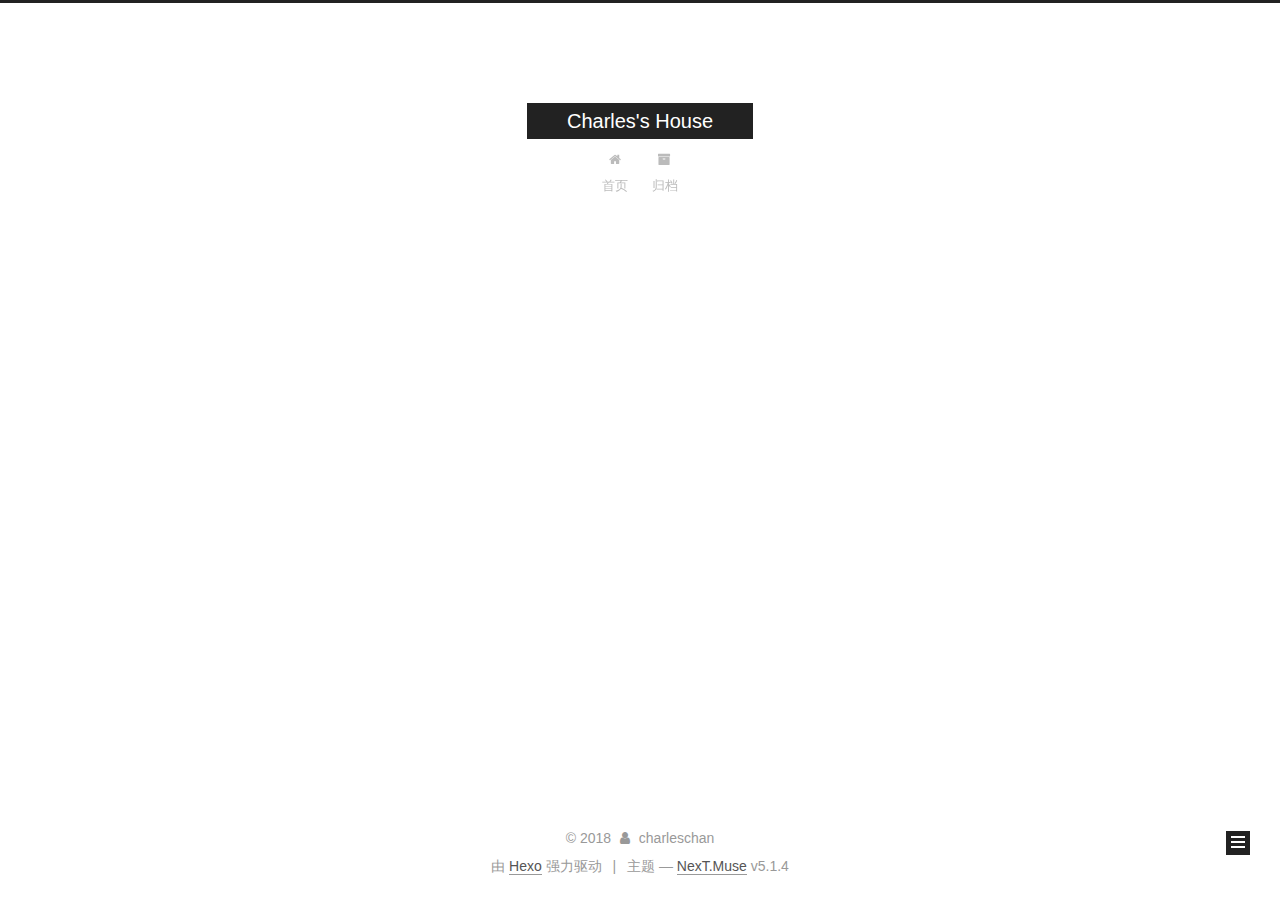
==== commit a798e7c8: "Site updated: 2018-07-21 12:07:27" ====
--- a/archives/index.html
+++ b/archives/index.html
@@ -5,7 +5,7 @@
   
 
 
-<html class="theme-next muse use-motion" lang="">
+<html class="theme-next muse use-motion" lang="zh-Hans">
 <head>
   <meta charset="UTF-8"/>
 <meta http-equiv="X-UA-Compatible" content="IE=edge" />
@@ -80,12 +80,12 @@
 
 
 <meta property="og:type" content="website">
-<meta property="og:title" content="Hexo">
+<meta property="og:title" content="Charles&#39;s House">
 <meta property="og:url" content="http://yoursite.com/archives/index.html">
-<meta property="og:site_name" content="Hexo">
-<meta property="og:locale" content="default">
+<meta property="og:site_name" content="Charles&#39;s House">
+<meta property="og:locale" content="zh-Hans">
 <meta name="twitter:card" content="summary">
-<meta name="twitter:title" content="Hexo">
+<meta name="twitter:title" content="Charles&#39;s House">
 
 
 
@@ -101,7 +101,7 @@
     motion: {"enable":true,"async":false,"transition":{"post_block":"fadeIn","post_header":"slideDownIn","post_body":"slideDownIn","coll_header":"slideLeftIn","sidebar":"slideUpIn"}},
     duoshuo: {
       userId: '0',
-      author: 'Author'
+      author: '博主'
     },
     algolia: {
       applicationID: '',
@@ -121,7 +121,7 @@
 
 
 
-  <title>Archive | Hexo</title>
+  <title>归档 | Charles's House</title>
   
 
 
@@ -133,7 +133,7 @@
 
 </head>
 
-<body itemscope itemtype="http://schema.org/WebPage" lang="default">
+<body itemscope itemtype="http://schema.org/WebPage" lang="zh-Hans">
 
   
   
@@ -151,7 +151,7 @@
     <div class="custom-logo-site-title">
       <a href="/"  class="brand" rel="start">
         <span class="logo-line-before"><i></i></span>
-        <span class="site-title">Hexo</span>
+        <span class="site-title">Charles's House</span>
         <span class="logo-line-after"><i></i></span>
       </a>
     </div>
@@ -181,7 +181,7 @@
             
               <i class="menu-item-icon fa fa-fw fa-home"></i> <br />
             
-            Home
+            首页
           </a>
         </li>
       
@@ -191,7 +191,7 @@
             
               <i class="menu-item-icon fa fa-fw fa-archive"></i> <br />
             
-            Archives
+            归档
           </a>
         </li>
       
@@ -227,7 +227,7 @@
         
           
         
-        Um..! 1 post. Keep on posting.
+        嗯..! 目前共计 1 篇日志。 继续努力。
       </span>
 
       
@@ -314,7 +314,7 @@
         <div class="site-overview">
           <div class="site-author motion-element" itemprop="author" itemscope itemtype="http://schema.org/Person">
             
-              <p class="site-author-name" itemprop="name">John Doe</p>
+              <p class="site-author-name" itemprop="name">charleschan</p>
               <p class="site-description motion-element" itemprop="description"></p>
           </div>
 
@@ -326,7 +326,7 @@
                 <a href="/archives/">
               
                   <span class="site-state-item-count">1</span>
-                  <span class="site-state-item-name">posts</span>
+                  <span class="site-state-item-name">日志</span>
                 </a>
               </div>
             
@@ -370,13 +370,13 @@
   <span class="with-love">
     <i class="fa fa-user"></i>
   </span>
-  <span class="author" itemprop="copyrightHolder">John Doe</span>
+  <span class="author" itemprop="copyrightHolder">charleschan</span>
 
   
 </div>
 
 
-  <div class="powered-by">Powered by <a class="theme-link" target="_blank" href="https://hexo.io">Hexo</a></div>
+  <div class="powered-by">由 <a class="theme-link" target="_blank" href="https://hexo.io">Hexo</a> 强力驱动</div>
 
 
 
@@ -384,7 +384,7 @@
 
 
 
-  <div class="theme-info">Theme &mdash; <a class="theme-link" target="_blank" href="https://github.com/iissnan/hexo-theme-next">NexT.Muse</a> v5.1.4</div>
+  <div class="theme-info">主题 &mdash; <a class="theme-link" target="_blank" href="https://github.com/iissnan/hexo-theme-next">NexT.Muse</a> v5.1.4</div>
 
 
 
